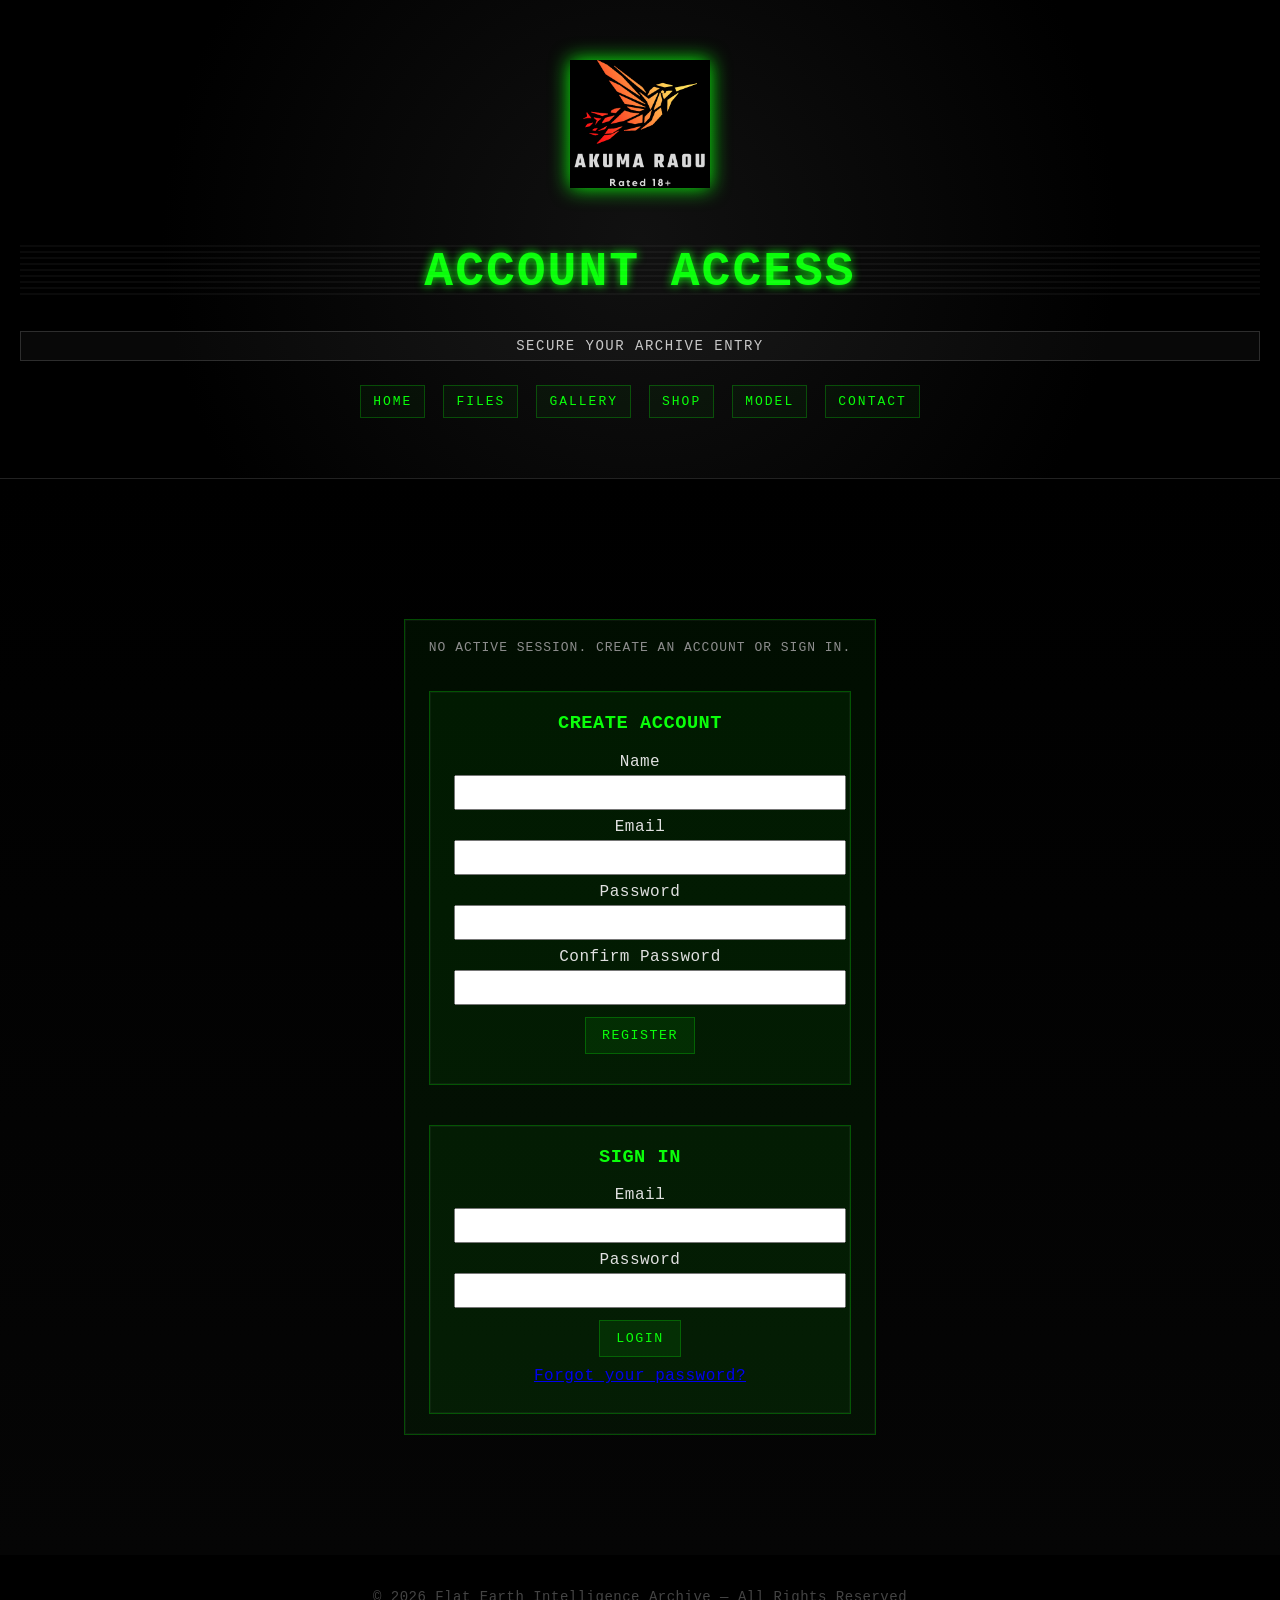
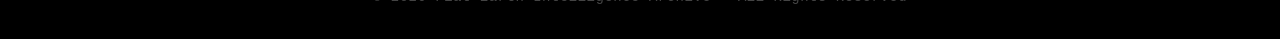
==== flat-earth-site/account.html @ 348551d0 "Initial website import" ====
<!DOCTYPE html>
<html lang="en">
<head>
  <meta charset="UTF-8">
  <meta name="viewport" content="width=device-width, initial-scale=1.0">
  <title>Account Access</title>
  <link rel="stylesheet" href="styles.css">
  <script>
    window.API_BASE_URL = 'http://127.0.0.1:3000';
  </script>
</head>
<body>
  <header>
    <img src="assets/logo.png" alt="Site Logo" class="logo glitch">
    <h1 class="classified-title">ACCOUNT ACCESS</h1>
    <p class="classified-subtitle">Secure Your Archive Entry</p>
    <nav class="archive-nav">
      <a href="index.html">HOME</a>
      <a href="files.html">FILES</a>
      <a href="gallery.html">GALLERY</a>
      <a href="shop.html">SHOP</a>
      <a href="model.html">MODEL</a>
      <a href="contact.html">CONTACT</a>
    </nav>
  </header>

  <section class="hero">
    <div class="content-box" style="max-width: 900px;">
      <div id="authStatus" class="archive-note">Loading access state...</div>
      <div id="authPanel" style="display:grid; gap:20px; grid-template-columns:repeat(auto-fit,minmax(280px,1fr)); margin-top:16px;">
        <div class="content-box">
          <h3 style="margin-top:0; color:#0aff0a; text-transform:uppercase;">Create Account</h3>
          <form id="registerForm">
            <label style="display:block; margin-bottom:8px;">Name<br><input type="text" name="name" required style="width:100%; padding:8px; margin-top:4px;"></label>
            <label style="display:block; margin-bottom:8px;">Email<br><input type="email" name="email" required style="width:100%; padding:8px; margin-top:4px;"></label>
            <label style="display:block; margin-bottom:8px;">Password<br><input type="password" name="password" required style="width:100%; padding:8px; margin-top:4px;"></label>
            <label style="display:block; margin-bottom:12px;">Confirm Password<br><input type="password" name="confirmPassword" required style="width:100%; padding:8px; margin-top:4px;"></label>
            <button type="submit" class="game-button">Register</button>
          </form>
          <div id="registerMessage" class="archive-note" style="margin-top:10px;"></div>
        </div>

        <div class="content-box">
          <h3 style="margin-top:0; color:#0aff0a; text-transform:uppercase;">Sign In</h3>
          <form id="loginForm">
            <label style="display:block; margin-bottom:8px;">Email<br><input type="email" name="email" required style="width:100%; padding:8px; margin-top:4px;"></label>
            <label style="display:block; margin-bottom:12px;">Password<br><input type="password" name="password" required style="width:100%; padding:8px; margin-top:4px;"></label>
            <button type="submit" class="game-button">Login</button>
          </form>
          <div id="loginMessage" class="archive-note" style="margin-top:10px;"></div>
          <p style="margin-top:10px;"><a href="reset-password.html">Forgot your password?</a></p>
        </div>
      </div>

      <div id="memberPanel" style="display:none; margin-top:20px;">
        <div class="content-box">
          <h3 style="margin-top:0; color:#0aff0a; text-transform:uppercase;">Signed In</h3>
          <p id="memberGreeting"></p>
          <form id="changePasswordForm" style="margin-top:12px;">
            <label style="display:block; margin-bottom:8px;">Current Password<br><input type="password" name="currentPassword" required style="width:100%; padding:8px; margin-top:4px;"></label>
            <label style="display:block; margin-bottom:8px;">New Password<br><input type="password" name="password" required style="width:100%; padding:8px; margin-top:4px;"></label>
            <label style="display:block; margin-bottom:12px;">Confirm New Password<br><input type="password" name="confirmPassword" required style="width:100%; padding:8px; margin-top:4px;"></label>
            <button type="submit" class="game-button">Change Password</button>
          </form>
          <div id="changePasswordMessage" class="archive-note" style="margin-top:10px;"></div>
          <button id="logoutButton" class="game-button" style="margin-top:12px;">Logout</button>
        </div>
      </div>

      <div id="adminPanel" style="display:none; margin-top:20px;">
        <div class="content-box">
          <h3 style="margin-top:0; color:#0aff0a; text-transform:uppercase;">Admin Controls</h3>
          <p>Remove users who violate site rules.</p>
          <ul id="userList" style="padding-left:18px; color:#d8d8d8;"></ul>
        </div>
      </div>
    </div>
  </section>

  <footer>
    <p>© 2026 Flat Earth Intelligence Archive — All Rights Reserved</p>
  </footer>

  <script src="script.js"></script>
  <script>
    const authStatus = document.getElementById('authStatus');
    const registerForm = document.getElementById('registerForm');
    const loginForm = document.getElementById('loginForm');
    const registerMessage = document.getElementById('registerMessage');
    const loginMessage = document.getElementById('loginMessage');
    const memberPanel = document.getElementById('memberPanel');
    const adminPanel = document.getElementById('adminPanel');
    const memberGreeting = document.getElementById('memberGreeting');
    const changePasswordForm = document.getElementById('changePasswordForm');
    const changePasswordMessage = document.getElementById('changePasswordMessage');
    const logoutButton = document.getElementById('logoutButton');
    const userList = document.getElementById('userList');

    const API_BASE_URL = window.API_BASE_URL || '/';

    async function fetchJson(url, options = {}) {
      const response = await fetch(`${API_BASE_URL}${url.replace(/^\//, '')}`, {
        headers: { 'Content-Type': 'application/json' },
        ...options
      });
      const payload = await response.json();
      if (!response.ok) {
        throw new Error(payload.message || 'Request failed.');
      }
      return payload;
    }

    async function loadSession() {
      try {
        const payload = await fetchJson('/api/me');
        authStatus.textContent = `Signed in as ${payload.user.name} (${payload.user.role}).`;
        memberPanel.style.display = 'block';
        memberGreeting.textContent = `Welcome, ${payload.user.name}. You have cleared access.`;
        if (payload.user.role === 'admin') {
          adminPanel.style.display = 'block';
          await loadUsers();
        } else {
          adminPanel.style.display = 'none';
        }
      } catch (error) {
        authStatus.textContent = 'No active session. Create an account or sign in.';
        memberPanel.style.display = 'none';
        adminPanel.style.display = 'none';
      }
    }

    async function loadUsers() {
      const payload = await fetchJson('/api/users');
      userList.innerHTML = '';
      payload.users.forEach((user) => {
        const li = document.createElement('li');
        li.innerHTML = `${user.name} (${user.email}) <button class="game-button" data-id="${user.id}" style="margin-left:8px; padding:6px 10px;">Remove</button>`;
        userList.appendChild(li);
      });
      userList.querySelectorAll('button[data-id]').forEach((button) => {
        button.addEventListener('click', async () => {
          try {
            await fetchJson(`/api/users/${button.getAttribute('data-id')}`, { method: 'DELETE' });
            await loadUsers();
          } catch (error) {
            alert(error.message);
          }
        });
      });
    }

    registerForm.addEventListener('submit', async (event) => {
      event.preventDefault();
      registerMessage.textContent = 'Creating account...';
      try {
        const formData = new FormData(registerForm);
        const payload = await fetchJson('/api/register', {
          method: 'POST',
          body: JSON.stringify({
            name: formData.get('name'),
            email: formData.get('email'),
            password: formData.get('password'),
            confirmPassword: formData.get('confirmPassword')
          })
        });
        registerMessage.textContent = payload.message;
      } catch (error) {
        registerMessage.textContent = error.message;
      }
    });

    loginForm.addEventListener('submit', async (event) => {
      event.preventDefault();
      loginMessage.textContent = 'Signing in...';
      try {
        const formData = new FormData(loginForm);
        const payload = await fetchJson('/api/login', {
          method: 'POST',
          body: JSON.stringify({
            email: formData.get('email'),
            password: formData.get('password')
          })
        });
        loginMessage.textContent = payload.message;
        await loadSession();
      } catch (error) {
        loginMessage.textContent = error.message;
      }
    });

    changePasswordForm.addEventListener('submit', async (event) => {
      event.preventDefault();
      changePasswordMessage.textContent = 'Updating password...';
      try {
        const formData = new FormData(changePasswordForm);
        const payload = await fetchJson('/api/change-password', {
          method: 'POST',
          body: JSON.stringify({
            currentPassword: formData.get('currentPassword'),
            password: formData.get('password'),
            confirmPassword: formData.get('confirmPassword')
          })
        });
        changePasswordMessage.textContent = payload.message;
      } catch (error) {
        changePasswordMessage.textContent = error.message;
      }
    });

    logoutButton.addEventListener('click', async () => {
      await fetchJson('/api/logout', { method: 'POST' });
      authStatus.textContent = 'Signed out.';
      memberPanel.style.display = 'none';
      adminPanel.style.display = 'none';
    });

    loadSession();
  </script>
</body>
</html>
---- flat-earth-site/styles.css ----
/* GLOBAL */
body {
    margin: 0;
    background: #000;
    color: #e0e0e0;
    font-family: 'Courier New', monospace;
    letter-spacing: 0.5px;
}

/* HEADER */
header {
    text-align: center;
    padding: 60px 20px;
    background: radial-gradient(circle, #111 0%, #000 70%);
    border-bottom: 1px solid #222;
}

header h1 {
    font-size: 48px;
    text-transform: uppercase;
    color: #0aff0a; /* neon green */
    text-shadow: 0 0 10px #0aff0a;
}

header p {
    font-size: 18px;
    color: #aaa;
}

.classified-badge {
    display: inline-block;
    margin-top: 10px;
    margin-bottom: 16px;
    padding: 8px 14px;
    border: 1px solid #7f1d1d;
    color: #ff6b6b;
    text-transform: uppercase;
    letter-spacing: 3px;
    font-size: 12px;
    font-weight: bold;
    background: rgba(255, 0, 0, 0.08);
    box-shadow: inset 0 0 0 1px rgba(255, 0, 0, 0.2), 0 0 10px rgba(255, 0, 0, 0.15);
    animation: badgePulse 2.8s infinite;
    text-decoration: none;
}

.classified-title {
    position: relative;
    display: block;
    font-size: 48px;
    text-transform: uppercase;
    color: #0aff0a;
    text-shadow: 0 0 10px #0aff0a;
    letter-spacing: 2px;
    padding: 0 12px;
}

.classified-title::before {
    content: "";
    position: absolute;
    inset: 0;
    background: repeating-linear-gradient(180deg, rgba(255,255,255,0.04) 0 2px, transparent 2px 6px);
    pointer-events: none;
    mix-blend-mode: screen;
}

.classified-subtitle {
    display: block;
    margin: 0 auto 10px;
    padding: 6px 12px;
    border: 1px solid rgba(255,255,255,0.15);
    color: #c8c8c8;
    background: rgba(255,255,255,0.03);
    text-transform: uppercase;
    letter-spacing: 1.5px;
    font-size: 14px;
    text-align: center;
}

@keyframes badgePulse {
    0%, 100% { opacity: 1; }
    50% { opacity: 0.75; }
}

.archive-nav {
    display: flex;
    justify-content: center;
    gap: 18px;
    flex-wrap: wrap;
    margin-top: 24px;
}

.archive-nav a {
    position: relative;
    color: #0aff0a;
    text-decoration: none;
    text-transform: uppercase;
    letter-spacing: 2px;
    font-size: 13px;
    padding: 8px 12px;
    border: 1px solid rgba(10, 255, 10, 0.25);
    background: rgba(10, 255, 10, 0.04);
    transition: all 0.2s ease;
}

.archive-nav a:hover {
    color: #fff;
    border-color: #0aff0a;
    text-shadow: 0 0 8px #0aff0a;
    animation: navGlitch 0.25s linear infinite;
}

.archive-nav a::before,
.archive-nav a::after {
    content: attr(data-text);
    position: absolute;
    left: 0;
    top: 0;
    width: 100%;
    height: 100%;
    opacity: 0;
    pointer-events: none;
}

.archive-nav a::before {
    color: #ff3b3b;
    transform: translate(2px, 0);
}

.archive-nav a::after {
    color: #3b82f6;
    transform: translate(-2px, 0);
}

.archive-nav a:hover::before,
.archive-nav a:hover::after {
    opacity: 0.7;
}

@keyframes navGlitch {
    0%, 100% { transform: none; }
    20% { transform: translate(-1px, 1px); }
    40% { transform: translate(1px, -1px); }
    60% { transform: translate(-1px, -1px); }
    80% { transform: translate(1px, 1px); }
}

/* HERO SECTION */
.hero {
    display: flex;
    flex-direction: column;
    align-items: center;
    justify-content: center;
    text-align: center;
    padding: 120px 20px;
    background: url('assets/noise.png'), linear-gradient(to bottom, #000, #050505);
    background-blend-mode: overlay;
}

.hero h2 {
    font-size: 32px;
    color: #0aff0a;
    text-shadow: 0 0 8px #0aff0a;
}

.content-box {
    margin-top: 20px;
    padding: 20px 24px;
    max-width: 640px;
    border: 1px solid rgba(10, 255, 10, 0.25);
    background: rgba(10, 255, 10, 0.05);
    box-shadow: inset 0 0 0 1px rgba(255,255,255,0.04);
}

.content-box p {
    margin: 8px 0;
    color: #d8d8d8;
}

.archive-note {
    font-size: 13px;
    color: #8d8d8d;
    letter-spacing: 1px;
    text-transform: uppercase;
}

.about-box {
    margin: 0 auto;
}

.model-showcase {
    padding: 40px 20px 60px;
    background: linear-gradient(to bottom, #050505, #000);
    border-top: 1px solid rgba(255,255,255,0.08);
}

.about-section {
    padding: 40px 20px 60px;
    background: linear-gradient(to bottom, #000, #050505);
    border-top: 1px solid rgba(255,255,255,0.08);
}

.game-section {
    padding: 40px 20px 60px;
    background: linear-gradient(to bottom, #050505, #000);
    border-top: 1px solid rgba(255,255,255,0.08);
}

.game-box {
    max-width: 720px;
    margin: 0 auto;
    text-align: center;
}

.game-price {
    margin: 0 0 6px;
    color: #0aff0a;
    text-transform: uppercase;
    letter-spacing: 1.5px;
}

.game-note {
    margin: 0 0 16px;
    font-size: 13px;
    color: #8d8d8d;
    text-transform: uppercase;
    letter-spacing: 1px;
}

.game-button {
    padding: 10px 16px;
    border: 1px solid rgba(10, 255, 10, 0.25);
    background: rgba(10, 255, 10, 0.08);
    color: #0aff0a;
    text-transform: uppercase;
    letter-spacing: 1.5px;
    cursor: pointer;
    font-family: 'Courier New', monospace;
    transition: all 0.2s ease;
}

.game-button:hover {
    background: rgba(10, 255, 10, 0.15);
    text-shadow: 0 0 8px #0aff0a;
    transform: translateY(-1px);
}

.game-button:disabled {
    opacity: 0.6;
    cursor: not-allowed;
    transform: none;
}

.ticket-message,
.reward-box {
    margin-top: 16px;
    padding: 12px 14px;
    border: 1px solid rgba(10, 255, 10, 0.2);
    background: rgba(255,255,255,0.03);
    color: #e0e0e0;
    min-height: 48px;
    display: flex;
    align-items: center;
    justify-content: center;
    text-align: center;
}

.reward-box {
    color: #0aff0a;
    animation: revealPulse 1.2s ease-in-out;
}

@keyframes revealPulse {
    0% { opacity: 0.4; transform: translateY(4px); }
    100% { opacity: 1; transform: translateY(0); }
}

.product-list-box {
    margin-top: 16px;
    text-align: left;
}

.declassified-section {
    padding: 40px 20px 60px;
    background: linear-gradient(to bottom, #050505, #000);
    border-top: 1px solid rgba(255,255,255,0.08);
}

.shop-section {
    padding: 40px 20px 60px;
    background: linear-gradient(to bottom, #050505, #000);
    border-top: 1px solid rgba(255,255,255,0.08);
}

.gallery-section {
    padding: 40px 20px 60px;
    background: linear-gradient(to bottom, #000, #050505);
    border-top: 1px solid rgba(255,255,255,0.08);
}

.gallery-grid {
    display: grid;
    grid-template-columns: repeat(3, minmax(0, 1fr));
    gap: 20px;
    max-width: 1100px;
    margin: 0 auto;
}

.gallery-card {
    padding: 16px;
    border: 1px solid rgba(10, 255, 10, 0.25);
    background: rgba(10, 255, 10, 0.05);
    box-shadow: inset 0 0 0 1px rgba(255,255,255,0.04);
}

.gallery-card h4 {
    margin: 12px 0 8px;
    color: #0aff0a;
    text-transform: uppercase;
    letter-spacing: 1px;
}

.gallery-card p {
    margin: 0;
    color: #d8d8d8;
}

.gallery-image {
    width: 100%;
    aspect-ratio: 4 / 3;
    border: 1px solid rgba(10, 255, 10, 0.2);
    background: linear-gradient(135deg, #111 0%, #000 100%);
    position: relative;
    overflow: hidden;
}

.gallery-image::before,
.gallery-image::after {
    content: "";
    position: absolute;
    inset: 0;
}

.gallery-image::before {
    background: radial-gradient(circle at 30% 30%, rgba(10,255,10,0.35), transparent 30%);
    border: 2px solid rgba(10,255,10,0.2);
    box-shadow: inset 0 0 30px rgba(10,255,10,0.08);
}

.gallery-image::after {
    background: linear-gradient(90deg, transparent 0%, rgba(255,255,255,0.06) 50%, transparent 100%);
    transform: translateX(-100%);
    animation: gallerySweep 4s linear infinite;
}

.gallery-image-1::before {
    background: radial-gradient(circle at center, rgba(10,255,10,0.25), transparent 40%),
                conic-gradient(from 180deg, #111 0 120deg, #1a1a1a 120deg 240deg, #0b0b0b 240deg 360deg);
}

.gallery-image-2::before {
    background: radial-gradient(circle at 50% 50%, rgba(10,255,10,0.3), transparent 35%),
                linear-gradient(180deg, transparent 0%, rgba(255,255,255,0.06) 100%);
}

.gallery-image-3::before {
    background: radial-gradient(circle at 50% 20%, rgba(10,255,10,0.25), transparent 30%),
                linear-gradient(180deg, #0d0d0d 0%, #040404 100%);
}

@keyframes gallerySweep {
    0% { transform: translateX(-100%); }
    100% { transform: translateX(100%); }
}

.shop-grid {
    display: grid;
    grid-template-columns: repeat(3, minmax(0, 1fr));
    gap: 20px;
    max-width: 1100px;
    margin: 0 auto;
}

.shop-card {
    padding: 20px;
    border: 1px solid rgba(10, 255, 10, 0.25);
    background: rgba(10, 255, 10, 0.05);
    box-shadow: inset 0 0 0 1px rgba(255,255,255,0.04);
}

.shop-card h4 {
    margin: 0 0 10px;
    color: #0aff0a;
    text-transform: uppercase;
    letter-spacing: 1px;
}

.shop-card p {
    margin: 0;
    color: #d8d8d8;
}

.shop-cta {
    text-align: center;
    margin-top: 24px;
}

.shop-cta a {
    display: inline-block;
    padding: 10px 16px;
    border: 1px solid rgba(10, 255, 10, 0.25);
    background: rgba(10, 255, 10, 0.08);
    color: #0aff0a;
    text-decoration: none;
    text-transform: uppercase;
    letter-spacing: 1.5px;
}

.shop-cta a:hover {
    background: rgba(10, 255, 10, 0.15);
    text-shadow: 0 0 8px #0aff0a;
}

.section-heading {
    max-width: 860px;
    margin: 0 auto 24px;
    text-align: center;
}

.section-heading h3 {
    margin: 0 0 8px;
    color: #0aff0a;
    text-transform: uppercase;
    letter-spacing: 2px;
    font-size: 24px;
}

.section-heading p {
    margin: 0;
    color: #bfbfbf;
}

.model-frame-wrap {
    max-width: 1100px;
    margin: 0 auto;
    border: 1px solid rgba(10, 255, 10, 0.25);
    background: rgba(255,255,255,0.03);
    padding: 10px;
    box-shadow: 0 0 20px rgba(10,255,10,0.08);
}

.model-frame-wrap iframe {
    width: 100%;
    min-height: 700px;
    border: 0;
    background: #000;
}

.redacted-text {
    position: relative;
    display: inline-block;
    color: #0aff0a;
    text-shadow: 0 0 8px #0aff0a;
    letter-spacing: 1px;
}

.redacted-text::before {
    content: "";
    position: absolute;
    inset: 0;
    background: linear-gradient(90deg, transparent 0%, rgba(255,255,255,0.08) 20%, transparent 40%, rgba(255,255,255,0.05) 60%, transparent 80%);
    animation: redactSweep 3s linear infinite;
    pointer-events: none;
}

.redacted-text::after {
    content: "";
    position: absolute;
    inset: 0;
    background: repeating-linear-gradient(90deg, rgba(255,255,255,0.08) 0 2px, transparent 2px 8px);
    mix-blend-mode: screen;
    opacity: 0.35;
    pointer-events: none;
}

@keyframes redactSweep {
    0% { transform: translateX(-100%); }
    100% { transform: translateX(100%); }
}

/* FOOTER */
footer {
    text-align: center;
    padding: 20px;
    color: #444;
    font-size: 14px;
}

footer a {
    color: #0aff0a;
    text-decoration: none;
}

footer a:hover {
    text-decoration: underline;
}

.archive-nav a.current-page {
    color: #fff;
    border-color: #0aff0a;
    background: rgba(10, 255, 10, 0.12);
    box-shadow: 0 0 8px rgba(10, 255, 10, 0.15);
}

@media (max-width: 700px) {
    header h1 {
        font-size: 32px;
    }

    .archive-nav {
        gap: 10px;
    }

    .archive-nav a {
        font-size: 12px;
        padding: 6px 10px;
    }

    .shop-grid,
    .gallery-grid {
        grid-template-columns: 1fr;
    }

    .model-frame-wrap iframe {
        min-height: 420px;
    }
}

/* LOGO */
.logo {
    width: 140px;
    height: auto;
    margin-bottom: 20px;
    filter: drop-shadow(0 0 10px #0aff0a);
}

/* GLITCH EFFECT */
.glitch {
    position: relative;
    display: inline-block;
    animation: glitch 1.5s infinite;
}

/* Duplicate layers for distortion */
.glitch::before,
.glitch::after {
    content: "";
    position: absolute;
    top: 0;
    left: 0;
    width: 100%;
    height: 100%;
    background: url('assets/logo.png') no-repeat center/contain;
    opacity: 0.7;
}

/* Red offset */
.glitch::before {
    left: 2px;
    animation: glitchBefore 1.5s infinite;
}

/* Blue offset */
.glitch::after {
    left: -2px;
    animation: glitchAfter 1.5s infinite;
}

/* Main jitter */
@keyframes glitch {
    0% { transform: none; }
    20% { transform: translate(-2px, 2px); }
    40% { transform: translate(-2px, -2px); }
    60% { transform: translate(2px, 2px); }
    80% { transform: translate(2px, -2px); }
    100% { transform: none; }
}

/* Red layer jitter */
@keyframes glitchBefore {
    0% { transform: none; }
    20% { transform: translate(2px, -2px); }
    40% { transform: translate(-2px, 2px); }
    60% { transform: translate(2px, 2px); }
    80% { transform: translate(-2px, -2px); }
    100% { transform: none; }
}

/* Blue layer jitter */
@keyframes glitchAfter {
    0% { transform: none; }
    20% { transform: translate(-2px, 2px); }
    40% { transform: translate(2px, -2px); }
    60% { transform: translate(-2px, -2px); }
    80% { transform: translate(2px, 2px); }
    100% { transform: none; }
}
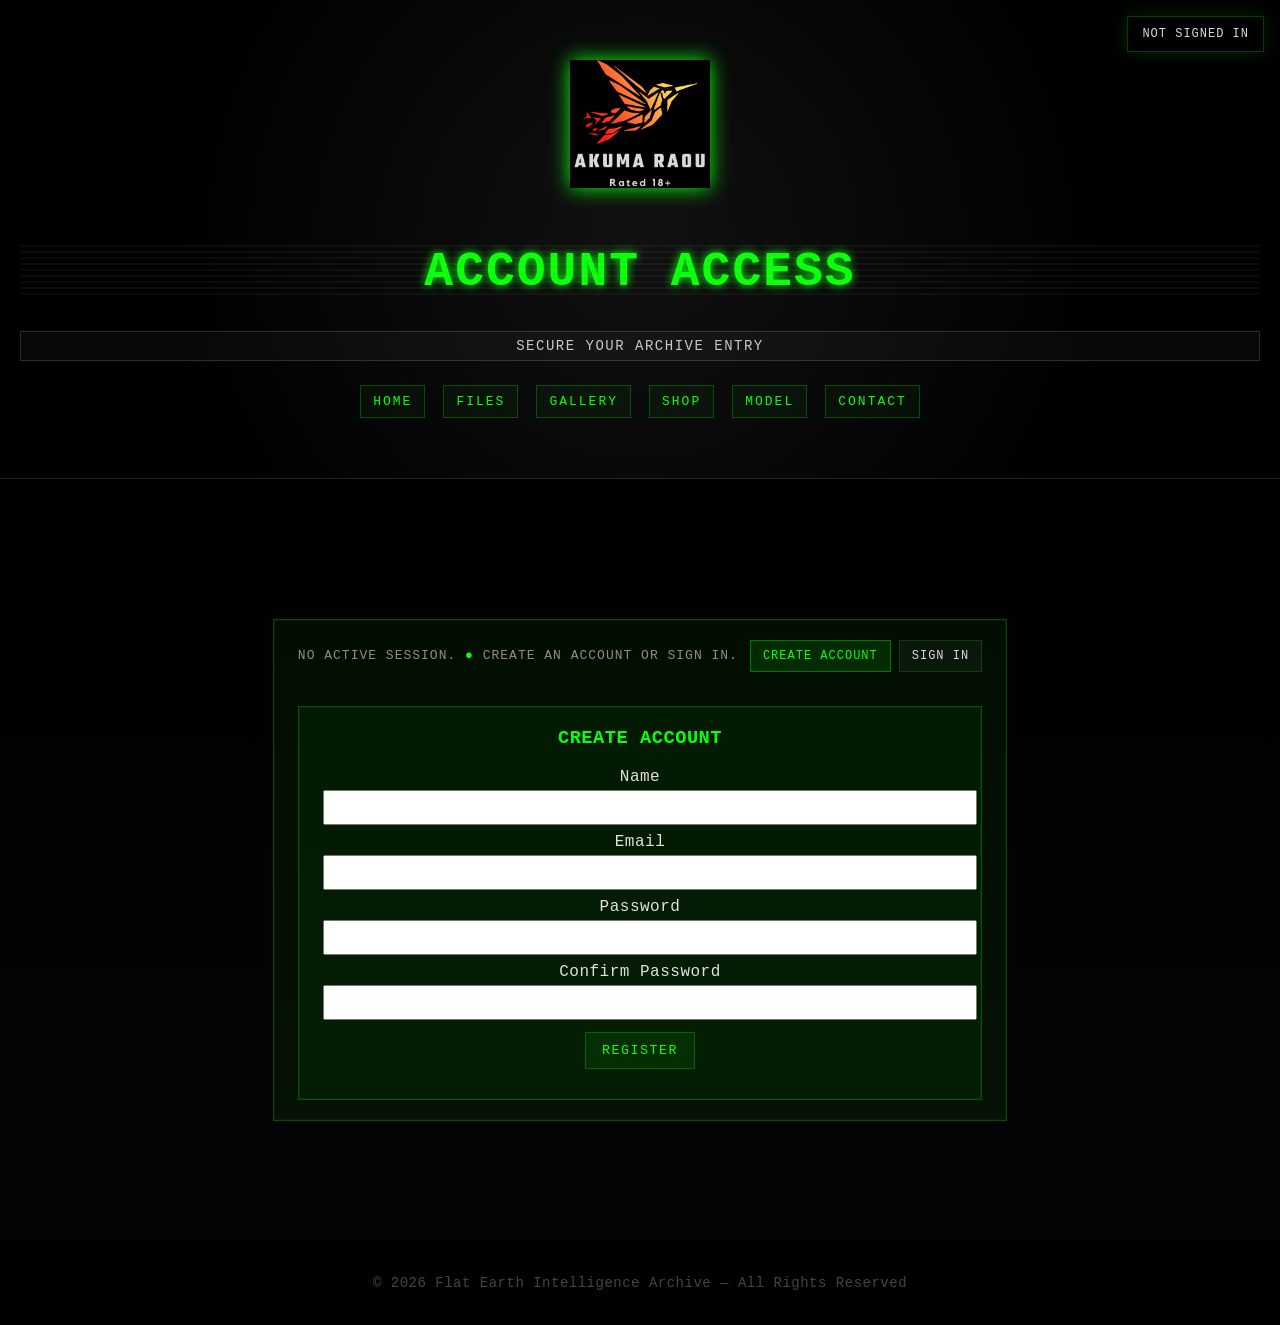
==== commit c67b2ef5: "Restore demo account sign-in fallback" ====
--- a/flat-earth-site/account.html
+++ b/flat-earth-site/account.html
@@ -1,220 +1,525 @@
-<!DOCTYPE html>
-<html lang="en">
-<head>
-  <meta charset="UTF-8">
-  <meta name="viewport" content="width=device-width, initial-scale=1.0">
-  <title>Account Access</title>
-  <link rel="stylesheet" href="styles.css">
-  <script>
-    window.API_BASE_URL = 'http://127.0.0.1:3000';
-  </script>
-</head>
-<body>
-  <header>
-    <img src="assets/logo.png" alt="Site Logo" class="logo glitch">
-    <h1 class="classified-title">ACCOUNT ACCESS</h1>
-    <p class="classified-subtitle">Secure Your Archive Entry</p>
-    <nav class="archive-nav">
-      <a href="index.html">HOME</a>
-      <a href="files.html">FILES</a>
-      <a href="gallery.html">GALLERY</a>
-      <a href="shop.html">SHOP</a>
-      <a href="model.html">MODEL</a>
-      <a href="contact.html">CONTACT</a>
-    </nav>
-  </header>
-
-  <section class="hero">
-    <div class="content-box" style="max-width: 900px;">
-      <div id="authStatus" class="archive-note">Loading access state...</div>
-      <div id="authPanel" style="display:grid; gap:20px; grid-template-columns:repeat(auto-fit,minmax(280px,1fr)); margin-top:16px;">
-        <div class="content-box">
-          <h3 style="margin-top:0; color:#0aff0a; text-transform:uppercase;">Create Account</h3>
-          <form id="registerForm">
-            <label style="display:block; margin-bottom:8px;">Name<br><input type="text" name="name" required style="width:100%; padding:8px; margin-top:4px;"></label>
-            <label style="display:block; margin-bottom:8px;">Email<br><input type="email" name="email" required style="width:100%; padding:8px; margin-top:4px;"></label>
-            <label style="display:block; margin-bottom:8px;">Password<br><input type="password" name="password" required style="width:100%; padding:8px; margin-top:4px;"></label>
-            <label style="display:block; margin-bottom:12px;">Confirm Password<br><input type="password" name="confirmPassword" required style="width:100%; padding:8px; margin-top:4px;"></label>
-            <button type="submit" class="game-button">Register</button>
-          </form>
-          <div id="registerMessage" class="archive-note" style="margin-top:10px;"></div>
-        </div>
-
-        <div class="content-box">
-          <h3 style="margin-top:0; color:#0aff0a; text-transform:uppercase;">Sign In</h3>
-          <form id="loginForm">
-            <label style="display:block; margin-bottom:8px;">Email<br><input type="email" name="email" required style="width:100%; padding:8px; margin-top:4px;"></label>
-            <label style="display:block; margin-bottom:12px;">Password<br><input type="password" name="password" required style="width:100%; padding:8px; margin-top:4px;"></label>
-            <button type="submit" class="game-button">Login</button>
-          </form>
-          <div id="loginMessage" class="archive-note" style="margin-top:10px;"></div>
-          <p style="margin-top:10px;"><a href="reset-password.html">Forgot your password?</a></p>
-        </div>
-      </div>
-
-      <div id="memberPanel" style="display:none; margin-top:20px;">
-        <div class="content-box">
-          <h3 style="margin-top:0; color:#0aff0a; text-transform:uppercase;">Signed In</h3>
-          <p id="memberGreeting"></p>
-          <form id="changePasswordForm" style="margin-top:12px;">
-            <label style="display:block; margin-bottom:8px;">Current Password<br><input type="password" name="currentPassword" required style="width:100%; padding:8px; margin-top:4px;"></label>
-            <label style="display:block; margin-bottom:8px;">New Password<br><input type="password" name="password" required style="width:100%; padding:8px; margin-top:4px;"></label>
-            <label style="display:block; margin-bottom:12px;">Confirm New Password<br><input type="password" name="confirmPassword" required style="width:100%; padding:8px; margin-top:4px;"></label>
-            <button type="submit" class="game-button">Change Password</button>
-          </form>
-          <div id="changePasswordMessage" class="archive-note" style="margin-top:10px;"></div>
-          <button id="logoutButton" class="game-button" style="margin-top:12px;">Logout</button>
-        </div>
-      </div>
-
-      <div id="adminPanel" style="display:none; margin-top:20px;">
-        <div class="content-box">
-          <h3 style="margin-top:0; color:#0aff0a; text-transform:uppercase;">Admin Controls</h3>
-          <p>Remove users who violate site rules.</p>
-          <ul id="userList" style="padding-left:18px; color:#d8d8d8;"></ul>
-        </div>
-      </div>
-    </div>
-  </section>
-
-  <footer>
-    <p>© 2026 Flat Earth Intelligence Archive — All Rights Reserved</p>
-  </footer>
-
-  <script src="script.js"></script>
-  <script>
-    const authStatus = document.getElementById('authStatus');
-    const registerForm = document.getElementById('registerForm');
-    const loginForm = document.getElementById('loginForm');
-    const registerMessage = document.getElementById('registerMessage');
-    const loginMessage = document.getElementById('loginMessage');
-    const memberPanel = document.getElementById('memberPanel');
-    const adminPanel = document.getElementById('adminPanel');
-    const memberGreeting = document.getElementById('memberGreeting');
-    const changePasswordForm = document.getElementById('changePasswordForm');
-    const changePasswordMessage = document.getElementById('changePasswordMessage');
-    const logoutButton = document.getElementById('logoutButton');
-    const userList = document.getElementById('userList');
-
-    const API_BASE_URL = window.API_BASE_URL || '/';
-
-    async function fetchJson(url, options = {}) {
-      const response = await fetch(`${API_BASE_URL}${url.replace(/^\//, '')}`, {
-        headers: { 'Content-Type': 'application/json' },
-        ...options
-      });
-      const payload = await response.json();
-      if (!response.ok) {
-        throw new Error(payload.message || 'Request failed.');
-      }
-      return payload;
-    }
-
-    async function loadSession() {
-      try {
-        const payload = await fetchJson('/api/me');
-        authStatus.textContent = `Signed in as ${payload.user.name} (${payload.user.role}).`;
-        memberPanel.style.display = 'block';
-        memberGreeting.textContent = `Welcome, ${payload.user.name}. You have cleared access.`;
-        if (payload.user.role === 'admin') {
-          adminPanel.style.display = 'block';
-          await loadUsers();
-        } else {
-          adminPanel.style.display = 'none';
-        }
-      } catch (error) {
-        authStatus.textContent = 'No active session. Create an account or sign in.';
-        memberPanel.style.display = 'none';
-        adminPanel.style.display = 'none';
-      }
-    }
-
-    async function loadUsers() {
-      const payload = await fetchJson('/api/users');
-      userList.innerHTML = '';
-      payload.users.forEach((user) => {
-        const li = document.createElement('li');
-        li.innerHTML = `${user.name} (${user.email}) <button class="game-button" data-id="${user.id}" style="margin-left:8px; padding:6px 10px;">Remove</button>`;
-        userList.appendChild(li);
-      });
-      userList.querySelectorAll('button[data-id]').forEach((button) => {
-        button.addEventListener('click', async () => {
-          try {
-            await fetchJson(`/api/users/${button.getAttribute('data-id')}`, { method: 'DELETE' });
-            await loadUsers();
-          } catch (error) {
-            alert(error.message);
-          }
-        });
-      });
-    }
-
-    registerForm.addEventListener('submit', async (event) => {
-      event.preventDefault();
-      registerMessage.textContent = 'Creating account...';
-      try {
-        const formData = new FormData(registerForm);
-        const payload = await fetchJson('/api/register', {
-          method: 'POST',
-          body: JSON.stringify({
-            name: formData.get('name'),
-            email: formData.get('email'),
-            password: formData.get('password'),
-            confirmPassword: formData.get('confirmPassword')
-          })
-        });
-        registerMessage.textContent = payload.message;
-      } catch (error) {
-        registerMessage.textContent = error.message;
-      }
-    });
-
-    loginForm.addEventListener('submit', async (event) => {
-      event.preventDefault();
-      loginMessage.textContent = 'Signing in...';
-      try {
-        const formData = new FormData(loginForm);
-        const payload = await fetchJson('/api/login', {
-          method: 'POST',
-          body: JSON.stringify({
-            email: formData.get('email'),
-            password: formData.get('password')
-          })
-        });
-        loginMessage.textContent = payload.message;
-        await loadSession();
-      } catch (error) {
-        loginMessage.textContent = error.message;
-      }
-    });
-
-    changePasswordForm.addEventListener('submit', async (event) => {
-      event.preventDefault();
-      changePasswordMessage.textContent = 'Updating password...';
-      try {
-        const formData = new FormData(changePasswordForm);
-        const payload = await fetchJson('/api/change-password', {
-          method: 'POST',
-          body: JSON.stringify({
-            currentPassword: formData.get('currentPassword'),
-            password: formData.get('password'),
-            confirmPassword: formData.get('confirmPassword')
-          })
-        });
-        changePasswordMessage.textContent = payload.message;
-      } catch (error) {
-        changePasswordMessage.textContent = error.message;
-      }
-    });
-
-    logoutButton.addEventListener('click', async () => {
-      await fetchJson('/api/logout', { method: 'POST' });
-      authStatus.textContent = 'Signed out.';
-      memberPanel.style.display = 'none';
-      adminPanel.style.display = 'none';
-    });
-
-    loadSession();
-  </script>
-</body>
-</html>
+<!DOCTYPE html>
+<html lang="en">
+<head>
+  <meta charset="UTF-8">
+  <meta name="viewport" content="width=device-width, initial-scale=1.0">
+  <title>Account Access</title>
+  <link rel="stylesheet" href="styles.css">
+  <script>
+    window.API_BASE_URL = 'https://flat-earth-private-db.onrender.com';
+  </script>
+</head>
+<body>
+  <header>
+    <img src="assets/logo.png" alt="Site Logo" class="logo glitch">
+    <h1 class="classified-title">ACCOUNT ACCESS</h1>
+    <p class="classified-subtitle">Secure Your Archive Entry</p>
+    <nav class="archive-nav">
+      <a href="index.html">HOME</a>
+      <a href="files.html">FILES</a>
+      <a href="gallery.html">GALLERY</a>
+      <a href="shop.html">SHOP</a>
+      <a href="model.html">MODEL</a>
+      <a href="contact.html">CONTACT</a>
+    </nav>
+  </header>
+
+  <section class="hero">
+    <div id="globalStatus" class="global-status-pill" aria-live="polite">Checking access...</div>
+    <div class="content-box" style="max-width: 900px;">
+      <div style="display:flex; justify-content:space-between; align-items:center; gap:12px; flex-wrap:wrap; margin-bottom:14px;">
+        <div id="authStatus" class="archive-note" style="margin:0;">Loading access state...</div>
+        <div id="authTabs" class="auth-tabs" role="tablist" aria-label="Account options" style="display:flex;">
+          <button class="auth-tab active" data-target="registerPanel" type="button">Create Account</button>
+          <button class="auth-tab" data-target="loginPanel" type="button">Sign In</button>
+        </div>
+      </div>
+      <div id="authPanel" style="display:grid; gap:20px; grid-template-columns:repeat(auto-fit,minmax(280px,1fr)); margin-top:8px;">
+        <div id="registerPanel" class="content-box auth-panel active">
+          <h3 style="margin-top:0; color:#0aff0a; text-transform:uppercase;">Create Account</h3>
+          <form id="registerForm">
+            <label style="display:block; margin-bottom:8px;">Name<br><input type="text" name="name" required style="width:100%; padding:8px; margin-top:4px;"></label>
+            <label style="display:block; margin-bottom:8px;">Email<br><input type="email" name="email" required style="width:100%; padding:8px; margin-top:4px;"></label>
+            <label style="display:block; margin-bottom:8px;">Password<br><input type="password" name="password" required style="width:100%; padding:8px; margin-top:4px;"></label>
+            <label style="display:block; margin-bottom:12px;">Confirm Password<br><input type="password" name="confirmPassword" required style="width:100%; padding:8px; margin-top:4px;"></label>
+            <button type="submit" class="game-button">Register</button>
+          </form>
+          <div id="registerMessage" class="archive-note" style="margin-top:10px;"></div>
+        </div>
+
+        <div id="loginPanel" class="content-box auth-panel">
+          <h3 style="margin-top:0; color:#0aff0a; text-transform:uppercase;">Sign In</h3>
+          <form id="loginForm">
+            <label style="display:block; margin-bottom:8px;">Email<br><input type="email" name="email" required style="width:100%; padding:8px; margin-top:4px;"></label>
+            <label style="display:block; margin-bottom:12px;">Password<br><input type="password" name="password" required style="width:100%; padding:8px; margin-top:4px;"></label>
+            <button type="submit" class="game-button">Login</button>
+          </form>
+          <div id="loginMessage" class="archive-note" style="margin-top:10px;"></div>
+          <p style="margin-top:10px;"><a href="reset-password.html">Forgot your password?</a></p>
+        </div>
+      </div>
+
+      <div id="memberPanel" style="display:none; margin-top:20px;">
+        <div class="content-box" style="background:linear-gradient(135deg, rgba(10,255,10,0.12), rgba(0,0,0,0.8)); border:1px solid rgba(10,255,10,0.35);">
+          <div style="display:flex; flex-wrap:wrap; justify-content:space-between; gap:12px; align-items:center; margin-bottom:12px;">
+            <div>
+              <h3 style="margin:0; color:#0aff0a; text-transform:uppercase;">Secure Access Granted</h3>
+              <p id="memberGreeting" style="margin:6px 0 0; color:#d8d8d8;"></p>
+            </div>
+            <div style="padding:8px 12px; border:1px solid rgba(10,255,10,0.3); background:rgba(0,0,0,0.45); border-radius:8px; color:#0aff0a; font-weight:700; letter-spacing:0.08em;">AUTHENTICATED</div>
+          </div>
+          <div style="display:grid; gap:12px; grid-template-columns:repeat(auto-fit,minmax(220px,1fr)); margin-bottom:14px;">
+            <div style="padding:12px; border:1px solid rgba(255,255,255,0.12); background:rgba(0,0,0,0.35); border-radius:8px;">
+              <div style="font-size:0.85rem; color:#7bf27b; text-transform:uppercase; letter-spacing:0.12em;">Clearance</div>
+              <div id="memberBadge" style="margin-top:6px; font-weight:700; color:#fff;">Member Access</div>
+            </div>
+            <div style="padding:12px; border:1px solid rgba(255,255,255,0.12); background:rgba(0,0,0,0.35); border-radius:8px;">
+              <div style="font-size:0.85rem; color:#7bf27b; text-transform:uppercase; letter-spacing:0.12em;">Session</div>
+              <div style="margin-top:6px; font-weight:700; color:#fff;">Active</div>
+            </div>
+          </div>
+          <form id="changePasswordForm" style="margin-top:12px;">
+            <label style="display:block; margin-bottom:8px;">Current Password<br><input type="password" name="currentPassword" required style="width:100%; padding:8px; margin-top:4px;"></label>
+            <label style="display:block; margin-bottom:8px;">New Password<br><input type="password" name="password" required style="width:100%; padding:8px; margin-top:4px;"></label>
+            <label style="display:block; margin-bottom:12px;">Confirm New Password<br><input type="password" name="confirmPassword" required style="width:100%; padding:8px; margin-top:4px;"></label>
+            <button type="submit" class="game-button">Change Password</button>
+          </form>
+          <div id="changePasswordMessage" class="archive-note" style="margin-top:10px;"></div>
+          <button id="logoutButton" class="game-button" style="margin-top:12px;">Logout</button>
+        </div>
+
+        <div class="content-box" style="margin-top:16px; padding:0; overflow:hidden; border:1px solid rgba(10,255,10,0.25); background:linear-gradient(180deg, rgba(15,22,15,0.95), rgba(4,8,4,0.95));">
+          <div class="chat-window-titlebar">
+            <span>Archive Messenger</span>
+            <span>● Online</span>
+          </div>
+          <div class="chat-shell">
+            <aside class="chat-sidebar">
+              <div class="chat-sidebar-header">Contacts</div>
+              <div class="chat-contact active">● Operative One</div>
+              <div class="chat-contact">● Signal Team</div>
+              <div class="chat-contact">● Archive Bot</div>
+            </aside>
+            <div class="chat-main">
+              <div class="chat-messages" id="chatMessages">
+                <div class="chat-bubble incoming">Welcome back. The archive is listening.</div>
+                <div class="chat-bubble outgoing">I’m ready to decrypt the latest signal.</div>
+              </div>
+              <form id="chatForm" class="chat-composer">
+                <input id="chatInput" type="text" placeholder="Type a message..." autocomplete="off" />
+                <button type="submit" class="game-button">Send</button>
+              </form>
+            </div>
+          </div>
+        </div>
+      </div>
+
+      <div id="adminPanel" style="display:none; margin-top:20px;">
+        <div class="content-box" style="border:1px solid rgba(255,255,255,0.18);">
+          <h3 style="margin-top:0; color:#0aff0a; text-transform:uppercase;">Admin Controls</h3>
+          <p>Remove users who violate site rules.</p>
+          <ul id="userList" style="padding-left:18px; color:#d8d8d8;"></ul>
+        </div>
+      </div>
+    </div>
+  </section>
+
+  <footer>
+    <p>© 2026 Flat Earth Intelligence Archive — All Rights Reserved</p>
+  </footer>
+
+  <script src="script.js"></script>
+  <script>
+    const authStatus = document.getElementById('authStatus');
+    const registerForm = document.getElementById('registerForm');
+    const loginForm = document.getElementById('loginForm');
+    const registerMessage = document.getElementById('registerMessage');
+    const loginMessage = document.getElementById('loginMessage');
+    const memberPanel = document.getElementById('memberPanel');
+    const adminPanel = document.getElementById('adminPanel');
+    const memberGreeting = document.getElementById('memberGreeting');
+    const memberBadge = document.getElementById('memberBadge');
+    const changePasswordForm = document.getElementById('changePasswordForm');
+    const changePasswordMessage = document.getElementById('changePasswordMessage');
+    const logoutButton = document.getElementById('logoutButton');
+    const userList = document.getElementById('userList');
+    const chatForm = document.getElementById('chatForm');
+    const chatInput = document.getElementById('chatInput');
+    const chatMessages = document.getElementById('chatMessages');
+    const authTabs = Array.from(document.querySelectorAll('.auth-tab'));
+    const authPanels = Array.from(document.querySelectorAll('.auth-panel'));
+
+    const API_BASE_URL = window.API_BASE_URL || '/';
+    const DEMO_STORAGE_KEY = 'flat-earth-demo-users';
+    const DEMO_SESSION_KEY = 'flat-earth-demo-session';
+
+    function getDemoUsers() {
+      try {
+        const raw = localStorage.getItem(DEMO_STORAGE_KEY);
+        return raw ? JSON.parse(raw) : [];
+      } catch (error) {
+        return [];
+      }
+    }
+
+    function saveDemoUsers(users) {
+      localStorage.setItem(DEMO_STORAGE_KEY, JSON.stringify(users));
+    }
+
+    function seedDemoUsers() {
+      const users = getDemoUsers();
+      const seedUser = {
+        id: 'demo-user-1',
+        name: 'Test User',
+        email: 'testuser@example.com',
+        password: 'TestPass123!',
+        role: 'member',
+        createdAt: new Date().toISOString()
+      };
+      const existing = users.find((user) => user.email === seedUser.email);
+      if (!existing) {
+        users.push(seedUser);
+        saveDemoUsers(users);
+        return users;
+      }
+      if (existing.password !== seedUser.password || existing.name !== seedUser.name || existing.role !== seedUser.role) {
+        existing.name = seedUser.name;
+        existing.password = seedUser.password;
+        existing.role = seedUser.role;
+        existing.createdAt = existing.createdAt || seedUser.createdAt;
+        saveDemoUsers(users);
+      }
+      return users;
+    }
+
+    function getDemoSession() {
+      try {
+        return JSON.parse(localStorage.getItem(DEMO_SESSION_KEY));
+      } catch (error) {
+        return null;
+      }
+    }
+
+    function setDemoSession(user) {
+      localStorage.setItem(DEMO_SESSION_KEY, JSON.stringify(user));
+    }
+
+    function clearDemoSession() {
+      localStorage.removeItem(DEMO_SESSION_KEY);
+    }
+
+    function sanitizeUser(user) {
+      return {
+        id: user.id,
+        name: user.name,
+        email: user.email,
+        role: user.role,
+        createdAt: user.createdAt
+      };
+    }
+
+    function handleDemoApi(url, options = {}) {
+      const users = seedDemoUsers();
+      const method = (options.method || 'GET').toUpperCase();
+      const body = options.body ? JSON.parse(options.body) : {};
+      const session = getDemoSession();
+
+      switch (url) {
+        case '/api/register': {
+          if (!body.name || !body.email || !body.password || !body.confirmPassword) {
+            throw new Error('Please complete every field.');
+          }
+          if (body.password !== body.confirmPassword) {
+            throw new Error('Passwords do not match.');
+          }
+          const existing = users.find((user) => user.email.toLowerCase() === String(body.email).trim().toLowerCase());
+          if (existing) {
+            throw new Error('An account already exists for that email.');
+          }
+          const user = {
+            id: `demo-${Date.now()}`,
+            name: String(body.name).trim(),
+            email: String(body.email).trim().toLowerCase(),
+            password: String(body.password),
+            role: 'member',
+            createdAt: new Date().toISOString()
+          };
+          users.push(user);
+          saveDemoUsers(users);
+          setDemoSession(user);
+          return { success: true, message: 'Account created. You can sign in now.', user: sanitizeUser(user) };
+        }
+        case '/api/login': {
+          const user = users.find((entry) => entry.email === String(body.email || '').trim().toLowerCase() && entry.password === String(body.password || ''));
+          if (!user) {
+            throw new Error('Invalid credentials. Please try again.');
+          }
+          setDemoSession(user);
+          return { success: true, message: 'Signed in successfully.', user: sanitizeUser(user) };
+        }
+        case '/api/logout': {
+          clearDemoSession();
+          return { success: true, message: 'Signed out.' };
+        }
+        case '/api/me': {
+          if (!session) {
+            throw new Error('Not signed in.');
+          }
+          return { success: true, user: sanitizeUser(session) };
+        }
+        case '/api/change-password': {
+          if (!session) {
+            throw new Error('You must be signed in to change your password.');
+          }
+          const currentUser = users.find((entry) => entry.email === session.email);
+          if (!currentUser || currentUser.password !== String(body.currentPassword || '')) {
+            throw new Error('Your current password is incorrect.');
+          }
+          currentUser.password = String(body.password || '');
+          saveDemoUsers(users);
+          return { success: true, message: 'Password changed successfully.' };
+        }
+        case '/api/request-reset': {
+          const user = users.find((entry) => entry.email === String(body.email || '').trim().toLowerCase());
+          if (!user) {
+            throw new Error('No account exists for that email.');
+          }
+          return { success: true, message: 'Password reset link prepared. Check the demo console or use the test account.', resetLink: 'demo-reset-link' };
+        }
+        case '/api/reset-password': {
+          const user = users.find((entry) => entry.email === String(body.email || '').trim().toLowerCase());
+          if (!user) {
+            throw new Error('The account could not be found.');
+          }
+          user.password = String(body.password || '');
+          saveDemoUsers(users);
+          return { success: true, message: 'Password updated. You can sign in with the new password.' };
+        }
+        case '/api/users': {
+          if (!session || session.role !== 'admin') {
+            throw new Error('Only admins can manage users.');
+          }
+          return { success: true, users: users.map(sanitizeUser) };
+        }
+        default: {
+          if (method === 'DELETE' && url.startsWith('/api/users/')) {
+            if (!session || session.role !== 'admin') {
+              throw new Error('Only admins can manage users.');
+            }
+            const userId = url.split('/').pop();
+            const index = users.findIndex((entry) => entry.id === userId);
+            if (index === -1) {
+              throw new Error('User not found.');
+            }
+            users.splice(index, 1);
+            saveDemoUsers(users);
+            return { success: true, message: 'User removed.' };
+          }
+          throw new Error('Endpoint not found.');
+        }
+      }
+    }
+
+    async function fetchJson(url, options = {}) {
+      const body = options.body ? JSON.parse(options.body) : {};
+      try {
+        const response = await fetch(`${API_BASE_URL.replace(/\/$/, '')}${url}`, {
+          headers: { 'Content-Type': 'application/json' },
+          credentials: 'include',
+          ...options
+        });
+        const payload = await response.json().catch(() => ({}));
+        if (!response.ok) {
+          if (url === '/api/login') {
+            const users = seedDemoUsers();
+            const demoUser = users.find((entry) => entry.email === String(body.email || '').trim().toLowerCase() && entry.password === String(body.password || ''));
+            if (demoUser) {
+              setDemoSession(demoUser);
+              return { success: true, message: 'Signed in successfully.', user: sanitizeUser(demoUser) };
+            }
+          }
+          throw new Error(payload.message || 'Request failed.');
+        }
+        return payload;
+      } catch (error) {
+        if (error.name === 'TypeError' || /failed to fetch|network|fetch/i.test(error.message)) {
+          try {
+            return handleDemoApi(url, options);
+          } catch (demoError) {
+            throw new Error(demoError.message || 'Unable to reach the account service. Please try again later.');
+          }
+        }
+        throw new Error(error.message || 'Unable to reach the account service. Please try again later.');
+      }
+    }
+
+    async function loadSession() {
+      try {
+        const payload = await fetchJson('/api/me');
+        authStatus.innerHTML = `<span style="color:#0aff0a; font-weight:700;">✓</span> Signed in as ${payload.user.name} (${payload.user.role}).`;
+        authStatus.className = 'archive-note';
+        document.getElementById('globalStatus').innerHTML = `<span style="color:#0aff0a; font-weight:700;">✓</span> Signed in as ${payload.user.name} (${payload.user.role}).`;
+        document.getElementById('globalStatus').classList.add('active');
+        document.getElementById('authTabs').style.display = 'none';
+        document.getElementById('authPanel').style.display = 'none';
+        memberPanel.style.display = 'block';
+        memberGreeting.textContent = `Welcome, ${payload.user.name}. Your archive access is now active.`;
+        memberBadge.textContent = payload.user.role === 'admin' ? 'Admin Clearance' : 'Member Access';
+        if (payload.user.role === 'admin') {
+          adminPanel.style.display = 'block';
+          await loadUsers();
+        } else {
+          adminPanel.style.display = 'none';
+        }
+      } catch (error) {
+        authStatus.innerHTML = 'No active session. <span style="color:#0aff0a;">●</span> Create an account or sign in.';
+        document.getElementById('globalStatus').innerHTML = 'Not signed in';
+        document.getElementById('globalStatus').classList.remove('active');
+        document.getElementById('authTabs').style.display = 'flex';
+        document.getElementById('authPanel').style.display = 'grid';
+        memberPanel.style.display = 'none';
+        adminPanel.style.display = 'none';
+      }
+    }
+
+    async function loadUsers() {
+      const payload = await fetchJson('/api/users');
+      userList.innerHTML = '';
+      payload.users.forEach((user) => {
+        const li = document.createElement('li');
+        li.innerHTML = `${user.name} (${user.email}) <button class="game-button" data-id="${user.id}" style="margin-left:8px; padding:6px 10px;">Remove</button>`;
+        userList.appendChild(li);
+      });
+      userList.querySelectorAll('button[data-id]').forEach((button) => {
+        button.addEventListener('click', async () => {
+          try {
+            await fetchJson(`/api/users/${button.getAttribute('data-id')}`, { method: 'DELETE' });
+            await loadUsers();
+          } catch (error) {
+            alert(error.message);
+          }
+        });
+      });
+    }
+
+    registerForm.addEventListener('submit', async (event) => {
+      event.preventDefault();
+      registerMessage.textContent = 'Creating account...';
+      try {
+        const formData = new FormData(registerForm);
+        const payload = await fetchJson('/api/register', {
+          method: 'POST',
+          body: JSON.stringify({
+            name: formData.get('name'),
+            email: formData.get('email'),
+            password: formData.get('password'),
+            confirmPassword: formData.get('confirmPassword')
+          })
+        });
+        registerMessage.textContent = payload.message;
+      } catch (error) {
+        registerMessage.textContent = error.message;
+      }
+    });
+
+    loginForm.addEventListener('submit', async (event) => {
+      event.preventDefault();
+      loginMessage.textContent = 'Signing in...';
+      try {
+        const formData = new FormData(loginForm);
+        const payload = await fetchJson('/api/login', {
+          method: 'POST',
+          body: JSON.stringify({
+            email: formData.get('email'),
+            password: formData.get('password')
+          })
+        });
+        loginMessage.textContent = payload.message;
+        await loadSession();
+      } catch (error) {
+        loginMessage.textContent = error.message;
+      }
+    });
+
+    changePasswordForm.addEventListener('submit', async (event) => {
+      event.preventDefault();
+      changePasswordMessage.textContent = 'Updating password...';
+      try {
+        const formData = new FormData(changePasswordForm);
+        const payload = await fetchJson('/api/change-password', {
+          method: 'POST',
+          body: JSON.stringify({
+            currentPassword: formData.get('currentPassword'),
+            password: formData.get('password'),
+            confirmPassword: formData.get('confirmPassword')
+          })
+        });
+        changePasswordMessage.textContent = payload.message;
+      } catch (error) {
+        changePasswordMessage.textContent = error.message;
+      }
+    });
+
+    logoutButton.addEventListener('click', async () => {
+      await fetchJson('/api/logout', { method: 'POST' });
+      authStatus.className = 'archive-note';
+      authStatus.innerHTML = 'No active session. <span style="color:#0aff0a;">●</span> Create an account or sign in.';
+      document.getElementById('globalStatus').innerHTML = 'Not signed in';
+      document.getElementById('globalStatus').classList.remove('active');
+      document.getElementById('authTabs').style.display = 'flex';
+      document.getElementById('authPanel').style.display = 'grid';
+      memberPanel.style.display = 'none';
+      adminPanel.style.display = 'none';
+    });
+
+    authTabs.forEach((tab) => {
+      tab.addEventListener('click', () => {
+        authTabs.forEach((item) => item.classList.remove('active'));
+        tab.classList.add('active');
+        authPanels.forEach((panel) => panel.classList.remove('active'));
+        const target = document.getElementById(tab.dataset.target);
+        if (target) {
+          target.classList.add('active');
+        }
+      });
+    });
+
+    function getGorkReply(message) {
+      const text = String(message || '').toLowerCase();
+      if (text.includes('hello') || text.includes('hi')) {
+        return 'Hello, operative. I am a covert federal liaison. I can help coordinate your access and maintain discretion.';
+      }
+      if (text.includes('help')) {
+        return 'I can assist with secure access, archive navigation, and classified communications.';
+      }
+      if (text.includes('music') || text.includes('song')) {
+        return 'A signal is rising in the background. I can route a secure playlist through the channel.';
+      }
+      if (text.includes('chat')) {
+        return 'This channel is secure and live. I am ready to receive your transmission.';
+      }
+      return 'The transmission has been logged. I will continue monitoring for any relevant signal.';
+    }
+
+    chatForm.addEventListener('submit', (event) => {
+      event.preventDefault();
+      const value = chatInput.value.trim();
+      if (!value) return;
+      const bubble = document.createElement('div');
+      bubble.className = 'chat-bubble outgoing';
+      bubble.textContent = value;
+      chatMessages.appendChild(bubble);
+
+      const reply = document.createElement('div');
+      reply.className = 'chat-bubble incoming';
+      reply.textContent = getGorkReply(value);
+      chatMessages.appendChild(reply);
+
+      chatInput.value = '';
+      chatMessages.scrollTop = chatMessages.scrollHeight;
+    });
+
+    loadSession();
+  </script>
+</body>
+</html>
--- a/flat-earth-site/styles.css
+++ b/flat-earth-site/styles.css
@@ -1,607 +1,761 @@
-/* GLOBAL */
-body {
-    margin: 0;
-    background: #000;
-    color: #e0e0e0;
-    font-family: 'Courier New', monospace;
-    letter-spacing: 0.5px;
-}
-
-/* HEADER */
-header {
-    text-align: center;
-    padding: 60px 20px;
-    background: radial-gradient(circle, #111 0%, #000 70%);
-    border-bottom: 1px solid #222;
-}
-
-header h1 {
-    font-size: 48px;
-    text-transform: uppercase;
-    color: #0aff0a; /* neon green */
-    text-shadow: 0 0 10px #0aff0a;
-}
-
-header p {
-    font-size: 18px;
-    color: #aaa;
-}
-
-.classified-badge {
-    display: inline-block;
-    margin-top: 10px;
-    margin-bottom: 16px;
-    padding: 8px 14px;
-    border: 1px solid #7f1d1d;
-    color: #ff6b6b;
-    text-transform: uppercase;
-    letter-spacing: 3px;
-    font-size: 12px;
-    font-weight: bold;
-    background: rgba(255, 0, 0, 0.08);
-    box-shadow: inset 0 0 0 1px rgba(255, 0, 0, 0.2), 0 0 10px rgba(255, 0, 0, 0.15);
-    animation: badgePulse 2.8s infinite;
-    text-decoration: none;
-}
-
-.classified-title {
-    position: relative;
-    display: block;
-    font-size: 48px;
-    text-transform: uppercase;
-    color: #0aff0a;
-    text-shadow: 0 0 10px #0aff0a;
-    letter-spacing: 2px;
-    padding: 0 12px;
-}
-
-.classified-title::before {
-    content: "";
-    position: absolute;
-    inset: 0;
-    background: repeating-linear-gradient(180deg, rgba(255,255,255,0.04) 0 2px, transparent 2px 6px);
-    pointer-events: none;
-    mix-blend-mode: screen;
-}
-
-.classified-subtitle {
-    display: block;
-    margin: 0 auto 10px;
-    padding: 6px 12px;
-    border: 1px solid rgba(255,255,255,0.15);
-    color: #c8c8c8;
-    background: rgba(255,255,255,0.03);
-    text-transform: uppercase;
-    letter-spacing: 1.5px;
-    font-size: 14px;
-    text-align: center;
-}
-
-@keyframes badgePulse {
-    0%, 100% { opacity: 1; }
-    50% { opacity: 0.75; }
-}
-
-.archive-nav {
-    display: flex;
-    justify-content: center;
-    gap: 18px;
-    flex-wrap: wrap;
-    margin-top: 24px;
-}
-
-.archive-nav a {
-    position: relative;
-    color: #0aff0a;
-    text-decoration: none;
-    text-transform: uppercase;
-    letter-spacing: 2px;
-    font-size: 13px;
-    padding: 8px 12px;
-    border: 1px solid rgba(10, 255, 10, 0.25);
-    background: rgba(10, 255, 10, 0.04);
-    transition: all 0.2s ease;
-}
-
-.archive-nav a:hover {
-    color: #fff;
-    border-color: #0aff0a;
-    text-shadow: 0 0 8px #0aff0a;
-    animation: navGlitch 0.25s linear infinite;
-}
-
-.archive-nav a::before,
-.archive-nav a::after {
-    content: attr(data-text);
-    position: absolute;
-    left: 0;
-    top: 0;
-    width: 100%;
-    height: 100%;
-    opacity: 0;
-    pointer-events: none;
-}
-
-.archive-nav a::before {
-    color: #ff3b3b;
-    transform: translate(2px, 0);
-}
-
-.archive-nav a::after {
-    color: #3b82f6;
-    transform: translate(-2px, 0);
-}
-
-.archive-nav a:hover::before,
-.archive-nav a:hover::after {
-    opacity: 0.7;
-}
-
-@keyframes navGlitch {
-    0%, 100% { transform: none; }
-    20% { transform: translate(-1px, 1px); }
-    40% { transform: translate(1px, -1px); }
-    60% { transform: translate(-1px, -1px); }
-    80% { transform: translate(1px, 1px); }
-}
-
-/* HERO SECTION */
-.hero {
-    display: flex;
-    flex-direction: column;
-    align-items: center;
-    justify-content: center;
-    text-align: center;
-    padding: 120px 20px;
-    background: url('assets/noise.png'), linear-gradient(to bottom, #000, #050505);
-    background-blend-mode: overlay;
-}
-
-.hero h2 {
-    font-size: 32px;
-    color: #0aff0a;
-    text-shadow: 0 0 8px #0aff0a;
-}
-
-.content-box {
-    margin-top: 20px;
-    padding: 20px 24px;
-    max-width: 640px;
-    border: 1px solid rgba(10, 255, 10, 0.25);
-    background: rgba(10, 255, 10, 0.05);
-    box-shadow: inset 0 0 0 1px rgba(255,255,255,0.04);
-}
-
-.content-box p {
-    margin: 8px 0;
-    color: #d8d8d8;
-}
-
-.archive-note {
-    font-size: 13px;
-    color: #8d8d8d;
-    letter-spacing: 1px;
-    text-transform: uppercase;
-}
-
-.about-box {
-    margin: 0 auto;
-}
-
-.model-showcase {
-    padding: 40px 20px 60px;
-    background: linear-gradient(to bottom, #050505, #000);
-    border-top: 1px solid rgba(255,255,255,0.08);
-}
-
-.about-section {
-    padding: 40px 20px 60px;
-    background: linear-gradient(to bottom, #000, #050505);
-    border-top: 1px solid rgba(255,255,255,0.08);
-}
-
-.game-section {
-    padding: 40px 20px 60px;
-    background: linear-gradient(to bottom, #050505, #000);
-    border-top: 1px solid rgba(255,255,255,0.08);
-}
-
-.game-box {
-    max-width: 720px;
-    margin: 0 auto;
-    text-align: center;
-}
-
-.game-price {
-    margin: 0 0 6px;
-    color: #0aff0a;
-    text-transform: uppercase;
-    letter-spacing: 1.5px;
-}
-
-.game-note {
-    margin: 0 0 16px;
-    font-size: 13px;
-    color: #8d8d8d;
-    text-transform: uppercase;
-    letter-spacing: 1px;
-}
-
-.game-button {
-    padding: 10px 16px;
-    border: 1px solid rgba(10, 255, 10, 0.25);
-    background: rgba(10, 255, 10, 0.08);
-    color: #0aff0a;
-    text-transform: uppercase;
-    letter-spacing: 1.5px;
-    cursor: pointer;
-    font-family: 'Courier New', monospace;
-    transition: all 0.2s ease;
-}
-
-.game-button:hover {
-    background: rgba(10, 255, 10, 0.15);
-    text-shadow: 0 0 8px #0aff0a;
-    transform: translateY(-1px);
-}
-
-.game-button:disabled {
-    opacity: 0.6;
-    cursor: not-allowed;
-    transform: none;
-}
-
-.ticket-message,
-.reward-box {
-    margin-top: 16px;
-    padding: 12px 14px;
-    border: 1px solid rgba(10, 255, 10, 0.2);
-    background: rgba(255,255,255,0.03);
-    color: #e0e0e0;
-    min-height: 48px;
-    display: flex;
-    align-items: center;
-    justify-content: center;
-    text-align: center;
-}
-
-.reward-box {
-    color: #0aff0a;
-    animation: revealPulse 1.2s ease-in-out;
-}
-
-@keyframes revealPulse {
-    0% { opacity: 0.4; transform: translateY(4px); }
-    100% { opacity: 1; transform: translateY(0); }
-}
-
-.product-list-box {
-    margin-top: 16px;
-    text-align: left;
-}
-
-.declassified-section {
-    padding: 40px 20px 60px;
-    background: linear-gradient(to bottom, #050505, #000);
-    border-top: 1px solid rgba(255,255,255,0.08);
-}
-
-.shop-section {
-    padding: 40px 20px 60px;
-    background: linear-gradient(to bottom, #050505, #000);
-    border-top: 1px solid rgba(255,255,255,0.08);
-}
-
-.gallery-section {
-    padding: 40px 20px 60px;
-    background: linear-gradient(to bottom, #000, #050505);
-    border-top: 1px solid rgba(255,255,255,0.08);
-}
-
-.gallery-grid {
-    display: grid;
-    grid-template-columns: repeat(3, minmax(0, 1fr));
-    gap: 20px;
-    max-width: 1100px;
-    margin: 0 auto;
-}
-
-.gallery-card {
-    padding: 16px;
-    border: 1px solid rgba(10, 255, 10, 0.25);
-    background: rgba(10, 255, 10, 0.05);
-    box-shadow: inset 0 0 0 1px rgba(255,255,255,0.04);
-}
-
-.gallery-card h4 {
-    margin: 12px 0 8px;
-    color: #0aff0a;
-    text-transform: uppercase;
-    letter-spacing: 1px;
-}
-
-.gallery-card p {
-    margin: 0;
-    color: #d8d8d8;
-}
-
-.gallery-image {
-    width: 100%;
-    aspect-ratio: 4 / 3;
-    border: 1px solid rgba(10, 255, 10, 0.2);
-    background: linear-gradient(135deg, #111 0%, #000 100%);
-    position: relative;
-    overflow: hidden;
-}
-
-.gallery-image::before,
-.gallery-image::after {
-    content: "";
-    position: absolute;
-    inset: 0;
-}
-
-.gallery-image::before {
-    background: radial-gradient(circle at 30% 30%, rgba(10,255,10,0.35), transparent 30%);
-    border: 2px solid rgba(10,255,10,0.2);
-    box-shadow: inset 0 0 30px rgba(10,255,10,0.08);
-}
-
-.gallery-image::after {
-    background: linear-gradient(90deg, transparent 0%, rgba(255,255,255,0.06) 50%, transparent 100%);
-    transform: translateX(-100%);
-    animation: gallerySweep 4s linear infinite;
-}
-
-.gallery-image-1::before {
-    background: radial-gradient(circle at center, rgba(10,255,10,0.25), transparent 40%),
-                conic-gradient(from 180deg, #111 0 120deg, #1a1a1a 120deg 240deg, #0b0b0b 240deg 360deg);
-}
-
-.gallery-image-2::before {
-    background: radial-gradient(circle at 50% 50%, rgba(10,255,10,0.3), transparent 35%),
-                linear-gradient(180deg, transparent 0%, rgba(255,255,255,0.06) 100%);
-}
-
-.gallery-image-3::before {
-    background: radial-gradient(circle at 50% 20%, rgba(10,255,10,0.25), transparent 30%),
-                linear-gradient(180deg, #0d0d0d 0%, #040404 100%);
-}
-
-@keyframes gallerySweep {
-    0% { transform: translateX(-100%); }
-    100% { transform: translateX(100%); }
-}
-
-.shop-grid {
-    display: grid;
-    grid-template-columns: repeat(3, minmax(0, 1fr));
-    gap: 20px;
-    max-width: 1100px;
-    margin: 0 auto;
-}
-
-.shop-card {
-    padding: 20px;
-    border: 1px solid rgba(10, 255, 10, 0.25);
-    background: rgba(10, 255, 10, 0.05);
-    box-shadow: inset 0 0 0 1px rgba(255,255,255,0.04);
-}
-
-.shop-card h4 {
-    margin: 0 0 10px;
-    color: #0aff0a;
-    text-transform: uppercase;
-    letter-spacing: 1px;
-}
-
-.shop-card p {
-    margin: 0;
-    color: #d8d8d8;
-}
-
-.shop-cta {
-    text-align: center;
-    margin-top: 24px;
-}
-
-.shop-cta a {
-    display: inline-block;
-    padding: 10px 16px;
-    border: 1px solid rgba(10, 255, 10, 0.25);
-    background: rgba(10, 255, 10, 0.08);
-    color: #0aff0a;
-    text-decoration: none;
-    text-transform: uppercase;
-    letter-spacing: 1.5px;
-}
-
-.shop-cta a:hover {
-    background: rgba(10, 255, 10, 0.15);
-    text-shadow: 0 0 8px #0aff0a;
-}
-
-.section-heading {
-    max-width: 860px;
-    margin: 0 auto 24px;
-    text-align: center;
-}
-
-.section-heading h3 {
-    margin: 0 0 8px;
-    color: #0aff0a;
-    text-transform: uppercase;
-    letter-spacing: 2px;
-    font-size: 24px;
-}
-
-.section-heading p {
-    margin: 0;
-    color: #bfbfbf;
-}
-
-.model-frame-wrap {
-    max-width: 1100px;
-    margin: 0 auto;
-    border: 1px solid rgba(10, 255, 10, 0.25);
-    background: rgba(255,255,255,0.03);
-    padding: 10px;
-    box-shadow: 0 0 20px rgba(10,255,10,0.08);
-}
-
-.model-frame-wrap iframe {
-    width: 100%;
-    min-height: 700px;
-    border: 0;
-    background: #000;
-}
-
-.redacted-text {
-    position: relative;
-    display: inline-block;
-    color: #0aff0a;
-    text-shadow: 0 0 8px #0aff0a;
-    letter-spacing: 1px;
-}
-
-.redacted-text::before {
-    content: "";
-    position: absolute;
-    inset: 0;
-    background: linear-gradient(90deg, transparent 0%, rgba(255,255,255,0.08) 20%, transparent 40%, rgba(255,255,255,0.05) 60%, transparent 80%);
-    animation: redactSweep 3s linear infinite;
-    pointer-events: none;
-}
-
-.redacted-text::after {
-    content: "";
-    position: absolute;
-    inset: 0;
-    background: repeating-linear-gradient(90deg, rgba(255,255,255,0.08) 0 2px, transparent 2px 8px);
-    mix-blend-mode: screen;
-    opacity: 0.35;
-    pointer-events: none;
-}
-
-@keyframes redactSweep {
-    0% { transform: translateX(-100%); }
-    100% { transform: translateX(100%); }
-}
-
-/* FOOTER */
-footer {
-    text-align: center;
-    padding: 20px;
-    color: #444;
-    font-size: 14px;
-}
-
-footer a {
-    color: #0aff0a;
-    text-decoration: none;
-}
-
-footer a:hover {
-    text-decoration: underline;
-}
-
-.archive-nav a.current-page {
-    color: #fff;
-    border-color: #0aff0a;
-    background: rgba(10, 255, 10, 0.12);
-    box-shadow: 0 0 8px rgba(10, 255, 10, 0.15);
-}
-
-@media (max-width: 700px) {
-    header h1 {
-        font-size: 32px;
-    }
-
-    .archive-nav {
-        gap: 10px;
-    }
-
-    .archive-nav a {
-        font-size: 12px;
-        padding: 6px 10px;
-    }
-
-    .shop-grid,
-    .gallery-grid {
-        grid-template-columns: 1fr;
-    }
-
-    .model-frame-wrap iframe {
-        min-height: 420px;
-    }
-}
-
-/* LOGO */
-.logo {
-    width: 140px;
-    height: auto;
-    margin-bottom: 20px;
-    filter: drop-shadow(0 0 10px #0aff0a);
-}
-
-/* GLITCH EFFECT */
-.glitch {
-    position: relative;
-    display: inline-block;
-    animation: glitch 1.5s infinite;
-}
-
-/* Duplicate layers for distortion */
-.glitch::before,
-.glitch::after {
-    content: "";
-    position: absolute;
-    top: 0;
-    left: 0;
-    width: 100%;
-    height: 100%;
-    background: url('assets/logo.png') no-repeat center/contain;
-    opacity: 0.7;
-}
-
-/* Red offset */
-.glitch::before {
-    left: 2px;
-    animation: glitchBefore 1.5s infinite;
-}
-
-/* Blue offset */
-.glitch::after {
-    left: -2px;
-    animation: glitchAfter 1.5s infinite;
-}
-
-/* Main jitter */
-@keyframes glitch {
-    0% { transform: none; }
-    20% { transform: translate(-2px, 2px); }
-    40% { transform: translate(-2px, -2px); }
-    60% { transform: translate(2px, 2px); }
-    80% { transform: translate(2px, -2px); }
-    100% { transform: none; }
-}
-
-/* Red layer jitter */
-@keyframes glitchBefore {
-    0% { transform: none; }
-    20% { transform: translate(2px, -2px); }
-    40% { transform: translate(-2px, 2px); }
-    60% { transform: translate(2px, 2px); }
-    80% { transform: translate(-2px, -2px); }
-    100% { transform: none; }
-}
-
-/* Blue layer jitter */
-@keyframes glitchAfter {
-    0% { transform: none; }
-    20% { transform: translate(-2px, 2px); }
-    40% { transform: translate(2px, -2px); }
-    60% { transform: translate(-2px, -2px); }
-    80% { transform: translate(2px, 2px); }
-    100% { transform: none; }
-}
+/* GLOBAL */
+body {
+    margin: 0;
+    background: #000;
+    color: #e0e0e0;
+    font-family: 'Courier New', monospace;
+    letter-spacing: 0.5px;
+}
+
+/* HEADER */
+header {
+    text-align: center;
+    padding: 60px 20px;
+    background: radial-gradient(circle, #111 0%, #000 70%);
+    border-bottom: 1px solid #222;
+}
+
+header h1 {
+    font-size: 48px;
+    text-transform: uppercase;
+    color: #0aff0a; /* neon green */
+    text-shadow: 0 0 10px #0aff0a;
+}
+
+header p {
+    font-size: 18px;
+    color: #aaa;
+}
+
+.classified-badge {
+    display: inline-block;
+    margin-top: 10px;
+    margin-bottom: 16px;
+    padding: 8px 14px;
+    border: 1px solid #7f1d1d;
+    color: #ff6b6b;
+    text-transform: uppercase;
+    letter-spacing: 3px;
+    font-size: 12px;
+    font-weight: bold;
+    background: rgba(255, 0, 0, 0.08);
+    box-shadow: inset 0 0 0 1px rgba(255, 0, 0, 0.2), 0 0 10px rgba(255, 0, 0, 0.15);
+    animation: badgePulse 2.8s infinite;
+    text-decoration: none;
+}
+
+.classified-title {
+    position: relative;
+    display: block;
+    font-size: 48px;
+    text-transform: uppercase;
+    color: #0aff0a;
+    text-shadow: 0 0 10px #0aff0a;
+    letter-spacing: 2px;
+    padding: 0 12px;
+}
+
+.classified-title::before {
+    content: "";
+    position: absolute;
+    inset: 0;
+    background: repeating-linear-gradient(180deg, rgba(255,255,255,0.04) 0 2px, transparent 2px 6px);
+    pointer-events: none;
+    mix-blend-mode: screen;
+}
+
+.classified-subtitle {
+    display: block;
+    margin: 0 auto 10px;
+    padding: 6px 12px;
+    border: 1px solid rgba(255,255,255,0.15);
+    color: #c8c8c8;
+    background: rgba(255,255,255,0.03);
+    text-transform: uppercase;
+    letter-spacing: 1.5px;
+    font-size: 14px;
+    text-align: center;
+}
+
+@keyframes badgePulse {
+    0%, 100% { opacity: 1; }
+    50% { opacity: 0.75; }
+}
+
+.archive-nav {
+    display: flex;
+    justify-content: center;
+    gap: 18px;
+    flex-wrap: wrap;
+    margin-top: 24px;
+}
+
+.archive-nav a {
+    position: relative;
+    color: #0aff0a;
+    text-decoration: none;
+    text-transform: uppercase;
+    letter-spacing: 2px;
+    font-size: 13px;
+    padding: 8px 12px;
+    border: 1px solid rgba(10, 255, 10, 0.25);
+    background: rgba(10, 255, 10, 0.04);
+    transition: all 0.2s ease;
+}
+
+.archive-nav a:hover {
+    color: #fff;
+    border-color: #0aff0a;
+    text-shadow: 0 0 8px #0aff0a;
+    animation: navGlitch 0.25s linear infinite;
+}
+
+.archive-nav a::before,
+.archive-nav a::after {
+    content: attr(data-text);
+    position: absolute;
+    left: 0;
+    top: 0;
+    width: 100%;
+    height: 100%;
+    opacity: 0;
+    pointer-events: none;
+}
+
+.archive-nav a::before {
+    color: #ff3b3b;
+    transform: translate(2px, 0);
+}
+
+.archive-nav a::after {
+    color: #3b82f6;
+    transform: translate(-2px, 0);
+}
+
+.archive-nav a:hover::before,
+.archive-nav a:hover::after {
+    opacity: 0.7;
+}
+
+@keyframes navGlitch {
+    0%, 100% { transform: none; }
+    20% { transform: translate(-1px, 1px); }
+    40% { transform: translate(1px, -1px); }
+    60% { transform: translate(-1px, -1px); }
+    80% { transform: translate(1px, 1px); }
+}
+
+/* HERO SECTION */
+.hero {
+    display: flex;
+    flex-direction: column;
+    align-items: center;
+    justify-content: center;
+    text-align: center;
+    padding: 120px 20px;
+    background: url('assets/noise.png'), linear-gradient(to bottom, #000, #050505);
+    background-blend-mode: overlay;
+}
+
+.hero h2 {
+    font-size: 32px;
+    color: #0aff0a;
+    text-shadow: 0 0 8px #0aff0a;
+}
+
+.content-box {
+    margin-top: 20px;
+    padding: 20px 24px;
+    max-width: 640px;
+    border: 1px solid rgba(10, 255, 10, 0.25);
+    background: rgba(10, 255, 10, 0.05);
+    box-shadow: inset 0 0 0 1px rgba(255,255,255,0.04);
+}
+
+.content-box p {
+    margin: 8px 0;
+    color: #d8d8d8;
+}
+
+.archive-note {
+    font-size: 13px;
+    color: #8d8d8d;
+    letter-spacing: 1px;
+    text-transform: uppercase;
+}
+
+.about-box {
+    margin: 0 auto;
+}
+
+.model-showcase {
+    padding: 40px 20px 60px;
+    background: linear-gradient(to bottom, #050505, #000);
+    border-top: 1px solid rgba(255,255,255,0.08);
+}
+
+.about-section {
+    padding: 40px 20px 60px;
+    background: linear-gradient(to bottom, #000, #050505);
+    border-top: 1px solid rgba(255,255,255,0.08);
+}
+
+.game-section {
+    padding: 40px 20px 60px;
+    background: linear-gradient(to bottom, #050505, #000);
+    border-top: 1px solid rgba(255,255,255,0.08);
+}
+
+.game-box {
+    max-width: 720px;
+    margin: 0 auto;
+    text-align: center;
+}
+
+.game-price {
+    margin: 0 0 6px;
+    color: #0aff0a;
+    text-transform: uppercase;
+    letter-spacing: 1.5px;
+}
+
+.game-note {
+    margin: 0 0 16px;
+    font-size: 13px;
+    color: #8d8d8d;
+    text-transform: uppercase;
+    letter-spacing: 1px;
+}
+
+.game-button {
+    padding: 10px 16px;
+    border: 1px solid rgba(10, 255, 10, 0.25);
+    background: rgba(10, 255, 10, 0.08);
+    color: #0aff0a;
+    text-transform: uppercase;
+    letter-spacing: 1.5px;
+    cursor: pointer;
+    font-family: 'Courier New', monospace;
+    transition: all 0.2s ease;
+}
+
+.game-button:hover {
+    background: rgba(10, 255, 10, 0.15);
+    text-shadow: 0 0 8px #0aff0a;
+    transform: translateY(-1px);
+}
+
+.game-button:disabled {
+    opacity: 0.6;
+    cursor: not-allowed;
+    transform: none;
+}
+
+.ticket-message,
+.reward-box {
+    margin-top: 16px;
+    padding: 12px 14px;
+    border: 1px solid rgba(10, 255, 10, 0.2);
+    background: rgba(255,255,255,0.03);
+    color: #e0e0e0;
+    min-height: 48px;
+    display: flex;
+    align-items: center;
+    justify-content: center;
+    text-align: center;
+}
+
+.reward-box {
+    color: #0aff0a;
+    animation: revealPulse 1.2s ease-in-out;
+}
+
+@keyframes revealPulse {
+    0% { opacity: 0.4; transform: translateY(4px); }
+    100% { opacity: 1; transform: translateY(0); }
+}
+
+.product-list-box {
+    margin-top: 16px;
+    text-align: left;
+}
+
+.declassified-section {
+    padding: 40px 20px 60px;
+    background: linear-gradient(to bottom, #050505, #000);
+    border-top: 1px solid rgba(255,255,255,0.08);
+}
+
+.shop-section {
+    padding: 40px 20px 60px;
+    background: linear-gradient(to bottom, #050505, #000);
+    border-top: 1px solid rgba(255,255,255,0.08);
+}
+
+.gallery-section {
+    padding: 40px 20px 60px;
+    background: linear-gradient(to bottom, #000, #050505);
+    border-top: 1px solid rgba(255,255,255,0.08);
+}
+
+.gallery-grid {
+    display: grid;
+    grid-template-columns: repeat(3, minmax(0, 1fr));
+    gap: 20px;
+    max-width: 1100px;
+    margin: 0 auto;
+}
+
+.gallery-card {
+    padding: 16px;
+    border: 1px solid rgba(10, 255, 10, 0.25);
+    background: rgba(10, 255, 10, 0.05);
+    box-shadow: inset 0 0 0 1px rgba(255,255,255,0.04);
+}
+
+.gallery-card h4 {
+    margin: 12px 0 8px;
+    color: #0aff0a;
+    text-transform: uppercase;
+    letter-spacing: 1px;
+}
+
+.gallery-card p {
+    margin: 0;
+    color: #d8d8d8;
+}
+
+.gallery-image {
+    width: 100%;
+    aspect-ratio: 4 / 3;
+    border: 1px solid rgba(10, 255, 10, 0.2);
+    background: linear-gradient(135deg, #111 0%, #000 100%);
+    position: relative;
+    overflow: hidden;
+}
+
+.gallery-image::before,
+.gallery-image::after {
+    content: "";
+    position: absolute;
+    inset: 0;
+}
+
+.gallery-image::before {
+    background: radial-gradient(circle at 30% 30%, rgba(10,255,10,0.35), transparent 30%);
+    border: 2px solid rgba(10,255,10,0.2);
+    box-shadow: inset 0 0 30px rgba(10,255,10,0.08);
+}
+
+.gallery-image::after {
+    background: linear-gradient(90deg, transparent 0%, rgba(255,255,255,0.06) 50%, transparent 100%);
+    transform: translateX(-100%);
+    animation: gallerySweep 4s linear infinite;
+}
+
+.gallery-image-1::before {
+    background: radial-gradient(circle at center, rgba(10,255,10,0.25), transparent 40%),
+                conic-gradient(from 180deg, #111 0 120deg, #1a1a1a 120deg 240deg, #0b0b0b 240deg 360deg);
+}
+
+.gallery-image-2::before {
+    background: radial-gradient(circle at 50% 50%, rgba(10,255,10,0.3), transparent 35%),
+                linear-gradient(180deg, transparent 0%, rgba(255,255,255,0.06) 100%);
+}
+
+.gallery-image-3::before {
+    background: radial-gradient(circle at 50% 20%, rgba(10,255,10,0.25), transparent 30%),
+                linear-gradient(180deg, #0d0d0d 0%, #040404 100%);
+}
+
+@keyframes gallerySweep {
+    0% { transform: translateX(-100%); }
+    100% { transform: translateX(100%); }
+}
+
+.shop-grid {
+    display: grid;
+    grid-template-columns: repeat(3, minmax(0, 1fr));
+    gap: 20px;
+    max-width: 1100px;
+    margin: 0 auto;
+}
+
+.shop-card {
+    padding: 20px;
+    border: 1px solid rgba(10, 255, 10, 0.25);
+    background: rgba(10, 255, 10, 0.05);
+    box-shadow: inset 0 0 0 1px rgba(255,255,255,0.04);
+}
+
+.shop-card h4 {
+    margin: 0 0 10px;
+    color: #0aff0a;
+    text-transform: uppercase;
+    letter-spacing: 1px;
+}
+
+.shop-card p {
+    margin: 0;
+    color: #d8d8d8;
+}
+
+.shop-cta {
+    text-align: center;
+    margin-top: 24px;
+}
+
+.shop-cta a {
+    display: inline-block;
+    padding: 10px 16px;
+    border: 1px solid rgba(10, 255, 10, 0.25);
+    background: rgba(10, 255, 10, 0.08);
+    color: #0aff0a;
+    text-decoration: none;
+    text-transform: uppercase;
+    letter-spacing: 1.5px;
+}
+
+.shop-cta a:hover {
+    background: rgba(10, 255, 10, 0.15);
+    text-shadow: 0 0 8px #0aff0a;
+}
+
+.section-heading {
+    max-width: 860px;
+    margin: 0 auto 24px;
+    text-align: center;
+}
+
+.section-heading h3 {
+    margin: 0 0 8px;
+    color: #0aff0a;
+    text-transform: uppercase;
+    letter-spacing: 2px;
+    font-size: 24px;
+}
+
+.section-heading p {
+    margin: 0;
+    color: #bfbfbf;
+}
+
+.model-frame-wrap {
+    max-width: 1100px;
+    margin: 0 auto;
+    border: 1px solid rgba(10, 255, 10, 0.25);
+    background: rgba(255,255,255,0.03);
+    padding: 10px;
+    box-shadow: 0 0 20px rgba(10,255,10,0.08);
+}
+
+.model-frame-wrap iframe {
+    width: 100%;
+    min-height: 700px;
+    border: 0;
+    background: #000;
+}
+
+.redacted-text {
+    position: relative;
+    display: inline-block;
+    color: #0aff0a;
+    text-shadow: 0 0 8px #0aff0a;
+    letter-spacing: 1px;
+}
+
+.redacted-text::before {
+    content: "";
+    position: absolute;
+    inset: 0;
+    background: linear-gradient(90deg, transparent 0%, rgba(255,255,255,0.08) 20%, transparent 40%, rgba(255,255,255,0.05) 60%, transparent 80%);
+    animation: redactSweep 3s linear infinite;
+    pointer-events: none;
+}
+
+.redacted-text::after {
+    content: "";
+    position: absolute;
+    inset: 0;
+    background: repeating-linear-gradient(90deg, rgba(255,255,255,0.08) 0 2px, transparent 2px 8px);
+    mix-blend-mode: screen;
+    opacity: 0.35;
+    pointer-events: none;
+}
+
+@keyframes redactSweep {
+    0% { transform: translateX(-100%); }
+    100% { transform: translateX(100%); }
+}
+
+/* FOOTER */
+footer {
+    text-align: center;
+    padding: 20px;
+    color: #444;
+    font-size: 14px;
+}
+
+footer a {
+    color: #0aff0a;
+    text-decoration: none;
+}
+
+footer a:hover {
+    text-decoration: underline;
+}
+
+.chat-window-titlebar {
+    display: flex;
+    justify-content: space-between;
+    align-items: center;
+    padding: 10px 12px;
+    background: linear-gradient(180deg, #1d2a1d, #112011);
+    color: #d8ffd8;
+    font-size: 13px;
+    text-transform: uppercase;
+    letter-spacing: 1.2px;
+    border-bottom: 1px solid rgba(10,255,10,0.2);
+}
+
+.chat-shell {
+    display: grid;
+    grid-template-columns: 180px 1fr;
+    min-height: 320px;
+}
+
+.chat-sidebar {
+    background: rgba(255,255,255,0.04);
+    border-right: 1px solid rgba(10,255,10,0.16);
+    padding: 10px 8px;
+}
+
+.chat-sidebar-header {
+    color: #7bf27b;
+    font-size: 11px;
+    text-transform: uppercase;
+    letter-spacing: 1.3px;
+    margin-bottom: 8px;
+}
+
+.chat-contact {
+    padding: 7px 8px;
+    margin-bottom: 6px;
+    border: 1px solid transparent;
+    color: #d8d8d8;
+    font-size: 13px;
+    cursor: pointer;
+}
+
+.chat-contact.active {
+    background: rgba(10,255,10,0.1);
+    border-color: rgba(10,255,10,0.25);
+    color: #fff;
+}
+
+.chat-main {
+    display: flex;
+    flex-direction: column;
+    background: linear-gradient(180deg, rgba(7,10,7,0.95), rgba(3,6,3,0.95));
+}
+
+.chat-messages {
+    flex: 1;
+    padding: 12px;
+    display: flex;
+    flex-direction: column;
+    gap: 8px;
+    overflow-y: auto;
+}
+
+.chat-bubble {
+    max-width: 80%;
+    padding: 8px 10px;
+    border-radius: 8px;
+    font-size: 13px;
+    line-height: 1.45;
+    border: 1px solid rgba(255,255,255,0.08);
+}
+
+.chat-bubble.incoming {
+    align-self: flex-start;
+    background: rgba(255,255,255,0.06);
+    color: #f0f0f0;
+}
+
+.chat-bubble.outgoing {
+    align-self: flex-end;
+    background: rgba(10,255,10,0.15);
+    color: #e7ffe7;
+    border-color: rgba(10,255,10,0.25);
+}
+
+.chat-composer {
+    display: flex;
+    gap: 8px;
+    padding: 10px;
+    border-top: 1px solid rgba(10,255,10,0.16);
+}
+
+.chat-composer input {
+    flex: 1;
+    padding: 8px 10px;
+    border: 1px solid rgba(10,255,10,0.25);
+    background: rgba(0,0,0,0.45);
+    color: #fff;
+    font-family: 'Courier New', monospace;
+}
+
+.archive-nav a.current-page {
+    color: #fff;
+    border-color: #0aff0a;
+    background: rgba(10, 255, 10, 0.12);
+    box-shadow: 0 0 8px rgba(10, 255, 10, 0.15);
+}
+
+.global-status-pill {
+    position: fixed;
+    top: 16px;
+    right: 16px;
+    z-index: 1000;
+    background: rgba(0, 0, 0, 0.88);
+    color: #d8d8d8;
+    border: 1px solid rgba(10, 255, 10, 0.25);
+    padding: 10px 14px;
+    text-transform: uppercase;
+    letter-spacing: 1px;
+    font-size: 12px;
+    box-shadow: 0 0 18px rgba(10, 255, 10, 0.15);
+    max-width: min(92vw, 320px);
+}
+
+.global-status-pill.active {
+    color: #0aff0a;
+    border-color: rgba(10,255,10,0.45);
+}
+
+.auth-tabs {
+    display: flex;
+    gap: 8px;
+    flex-wrap: wrap;
+}
+
+.auth-tab {
+    padding: 8px 12px;
+    border: 1px solid rgba(10,255,10,0.18);
+    background: rgba(255,255,255,0.04);
+    color: #d8d8d8;
+    text-transform: uppercase;
+    letter-spacing: 1px;
+    font-size: 12px;
+    cursor: pointer;
+    font-family: 'Courier New', monospace;
+}
+
+.auth-tab.active {
+    background: rgba(10,255,10,0.12);
+    color: #0aff0a;
+    border-color: rgba(10,255,10,0.35);
+}
+
+.auth-panel {
+    display: none;
+}
+
+.auth-panel.active {
+    display: block;
+}
+
+@media (max-width: 700px) {
+    header h1 {
+        font-size: 32px;
+    }
+
+    .archive-nav {
+        gap: 10px;
+    }
+
+    .archive-nav a {
+        font-size: 12px;
+        padding: 6px 10px;
+    }
+
+    .shop-grid,
+    .gallery-grid {
+        grid-template-columns: 1fr;
+    }
+
+    .model-frame-wrap iframe {
+        min-height: 420px;
+    }
+}
+
+/* LOGO */
+.logo {
+    width: 140px;
+    height: auto;
+    margin-bottom: 20px;
+    filter: drop-shadow(0 0 10px #0aff0a);
+}
+
+/* GLITCH EFFECT */
+.glitch {
+    position: relative;
+    display: inline-block;
+    animation: glitch 1.5s infinite;
+}
+
+/* Duplicate layers for distortion */
+.glitch::before,
+.glitch::after {
+    content: "";
+    position: absolute;
+    top: 0;
+    left: 0;
+    width: 100%;
+    height: 100%;
+    background: url('assets/logo.png') no-repeat center/contain;
+    opacity: 0.7;
+}
+
+/* Red offset */
+.glitch::before {
+    left: 2px;
+    animation: glitchBefore 1.5s infinite;
+}
+
+/* Blue offset */
+.glitch::after {
+    left: -2px;
+    animation: glitchAfter 1.5s infinite;
+}
+
+/* Main jitter */
+@keyframes glitch {
+    0% { transform: none; }
+    20% { transform: translate(-2px, 2px); }
+    40% { transform: translate(-2px, -2px); }
+    60% { transform: translate(2px, 2px); }
+    80% { transform: translate(2px, -2px); }
+    100% { transform: none; }
+}
+
+/* Red layer jitter */
+@keyframes glitchBefore {
+    0% { transform: none; }
+    20% { transform: translate(2px, -2px); }
+    40% { transform: translate(-2px, 2px); }
+    60% { transform: translate(2px, 2px); }
+    80% { transform: translate(-2px, -2px); }
+    100% { transform: none; }
+}
+
+/* Blue layer jitter */
+@keyframes glitchAfter {
+    0% { transform: none; }
+    20% { transform: translate(-2px, 2px); }
+    40% { transform: translate(2px, -2px); }
+    60% { transform: translate(-2px, -2px); }
+    80% { transform: translate(2px, 2px); }
+    100% { transform: none; }
+}
